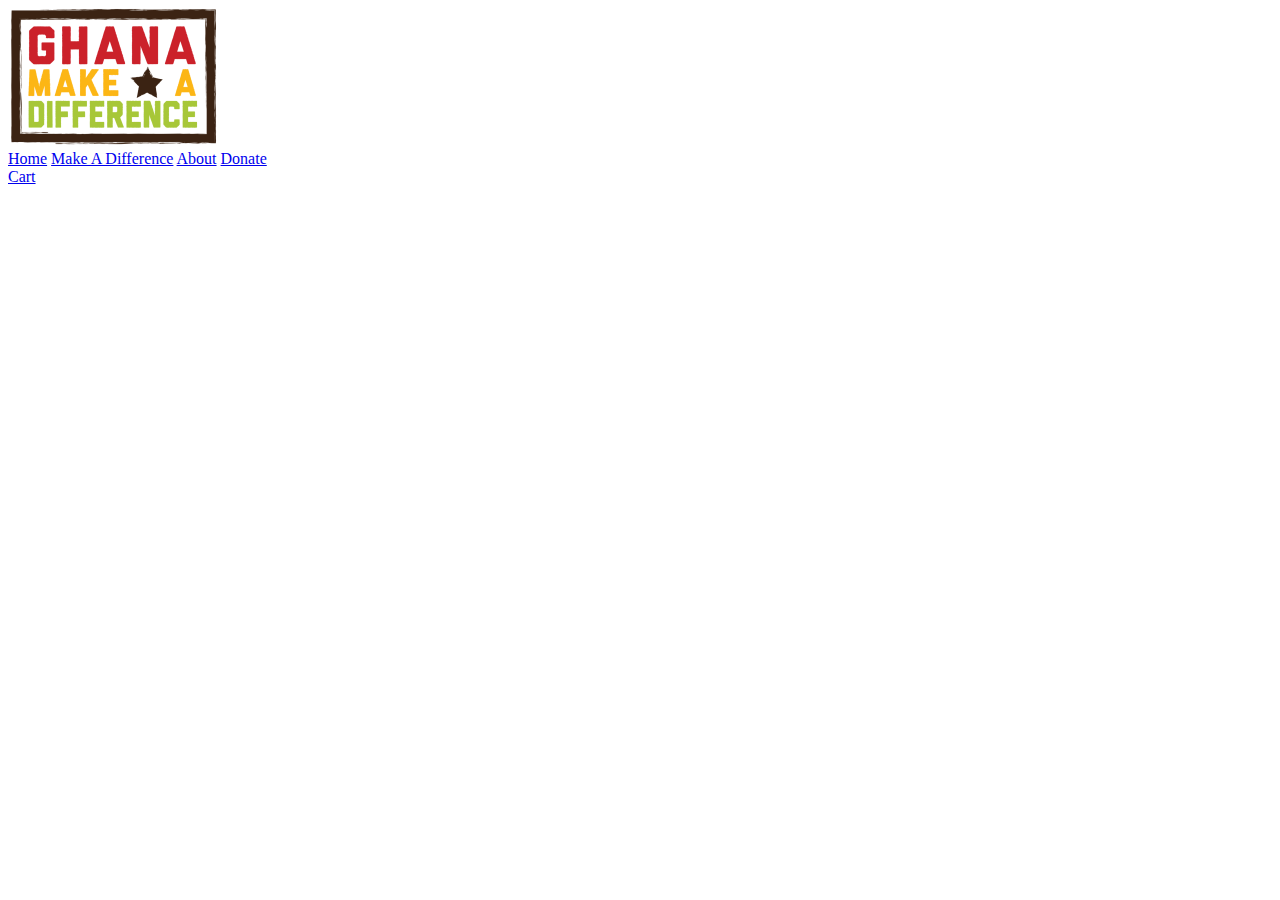
==== index.html @ 15b639a3 "nav bar" ====
<!DOCTYPE html>
<html lang="en">

<head>
    <meta charset="UTF-8">
    <meta name="viewport" content="width=device-width, initial-scale=1.0">
    <meta http-equiv="X-UA-Compatible" content="ie=edge">
    <link rel="stylesheet" href="css/index.css">
    <script src="js/index.js"></script>
    <title>Ghana Make a Difference</title>
</head>

<body>
    <header>

        <div class="logo">
            <img href='/' src="img/GhanaLogo.png" alt="Ghana Make A Difference Logo">
        </div>
        <nav>
            <a href="#">Home</a>
            <a href="#">Make A Difference</a>
            <a href="#">About</a>
            <a href="#">Donate</a>
        </nav>
        <div class="cart-btn">
            <a href="#">Cart</a>
        </div>

    </header>
    <div class="body">
        <section class="hero">


        </section>
        <section class="info">


        </section>
        <section class="slider">


        </section>
    </div>
    <footer>

    </footer>

</body>

</html>
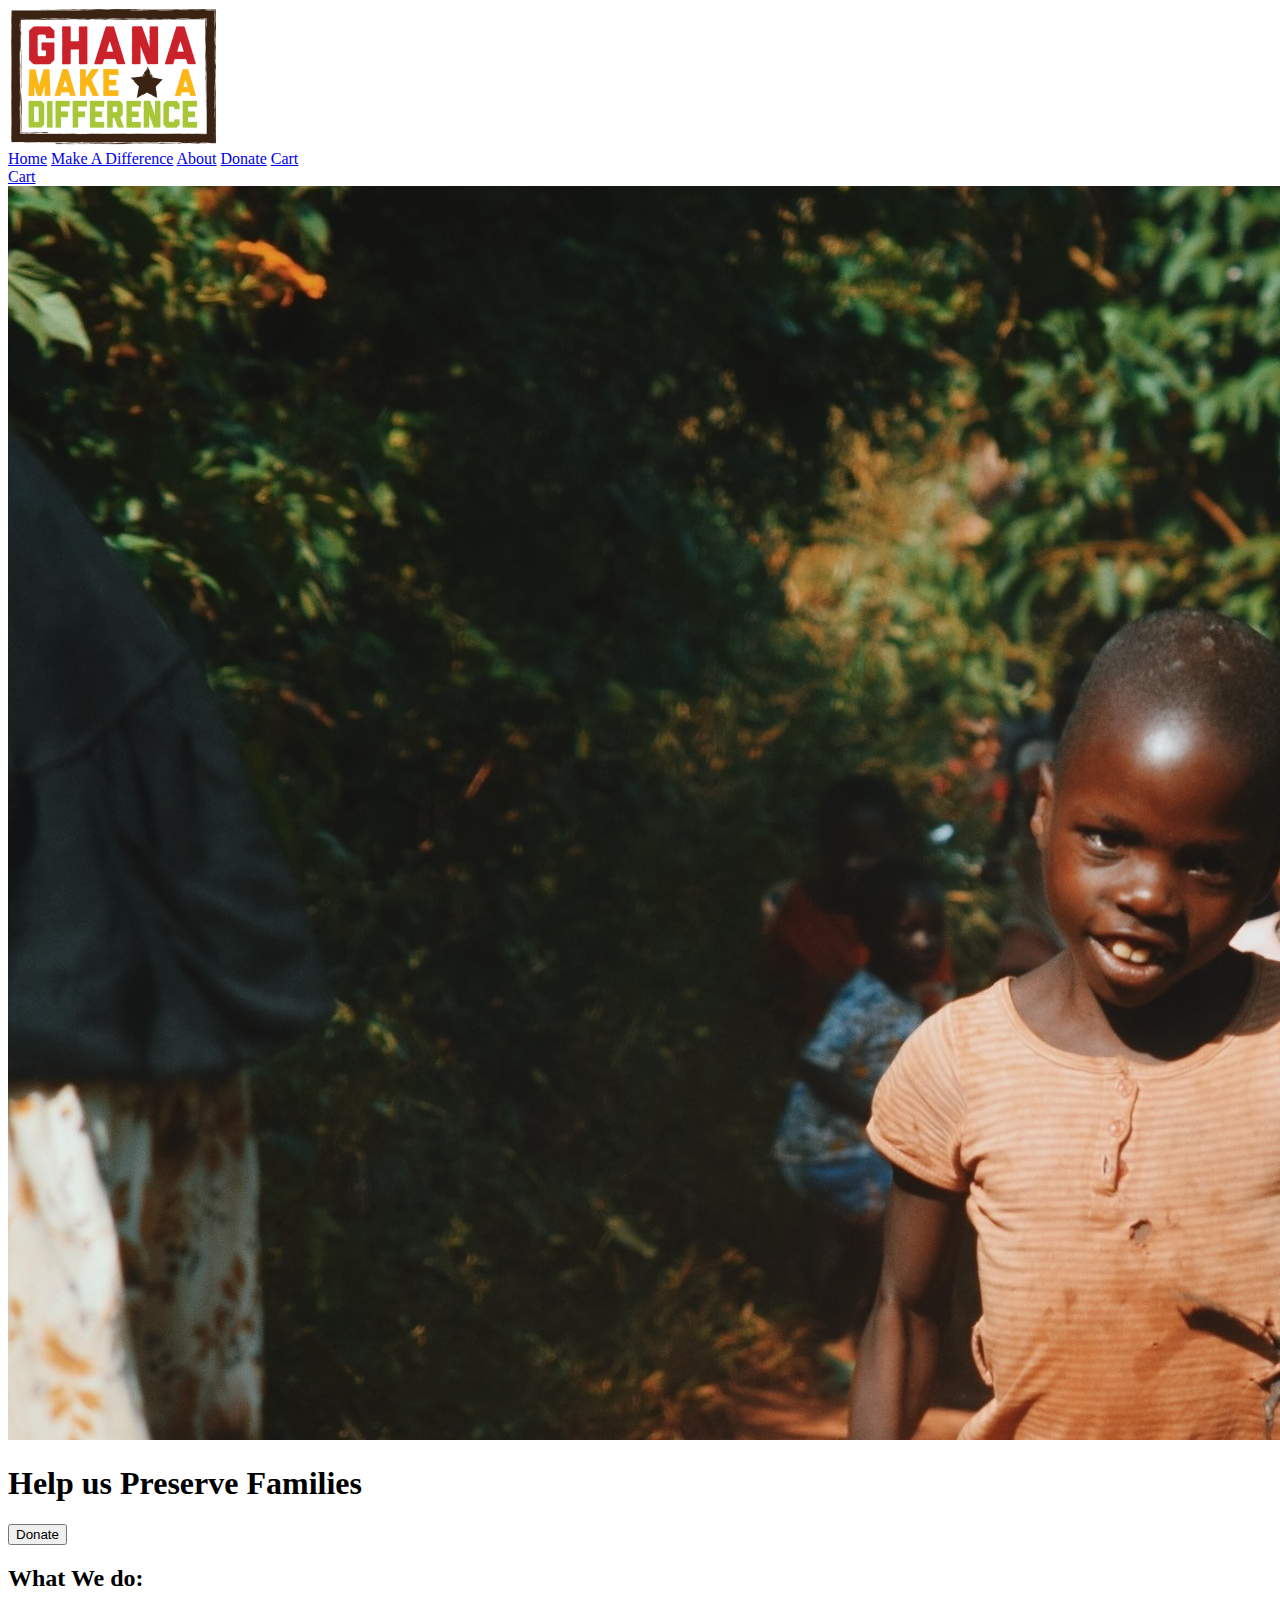
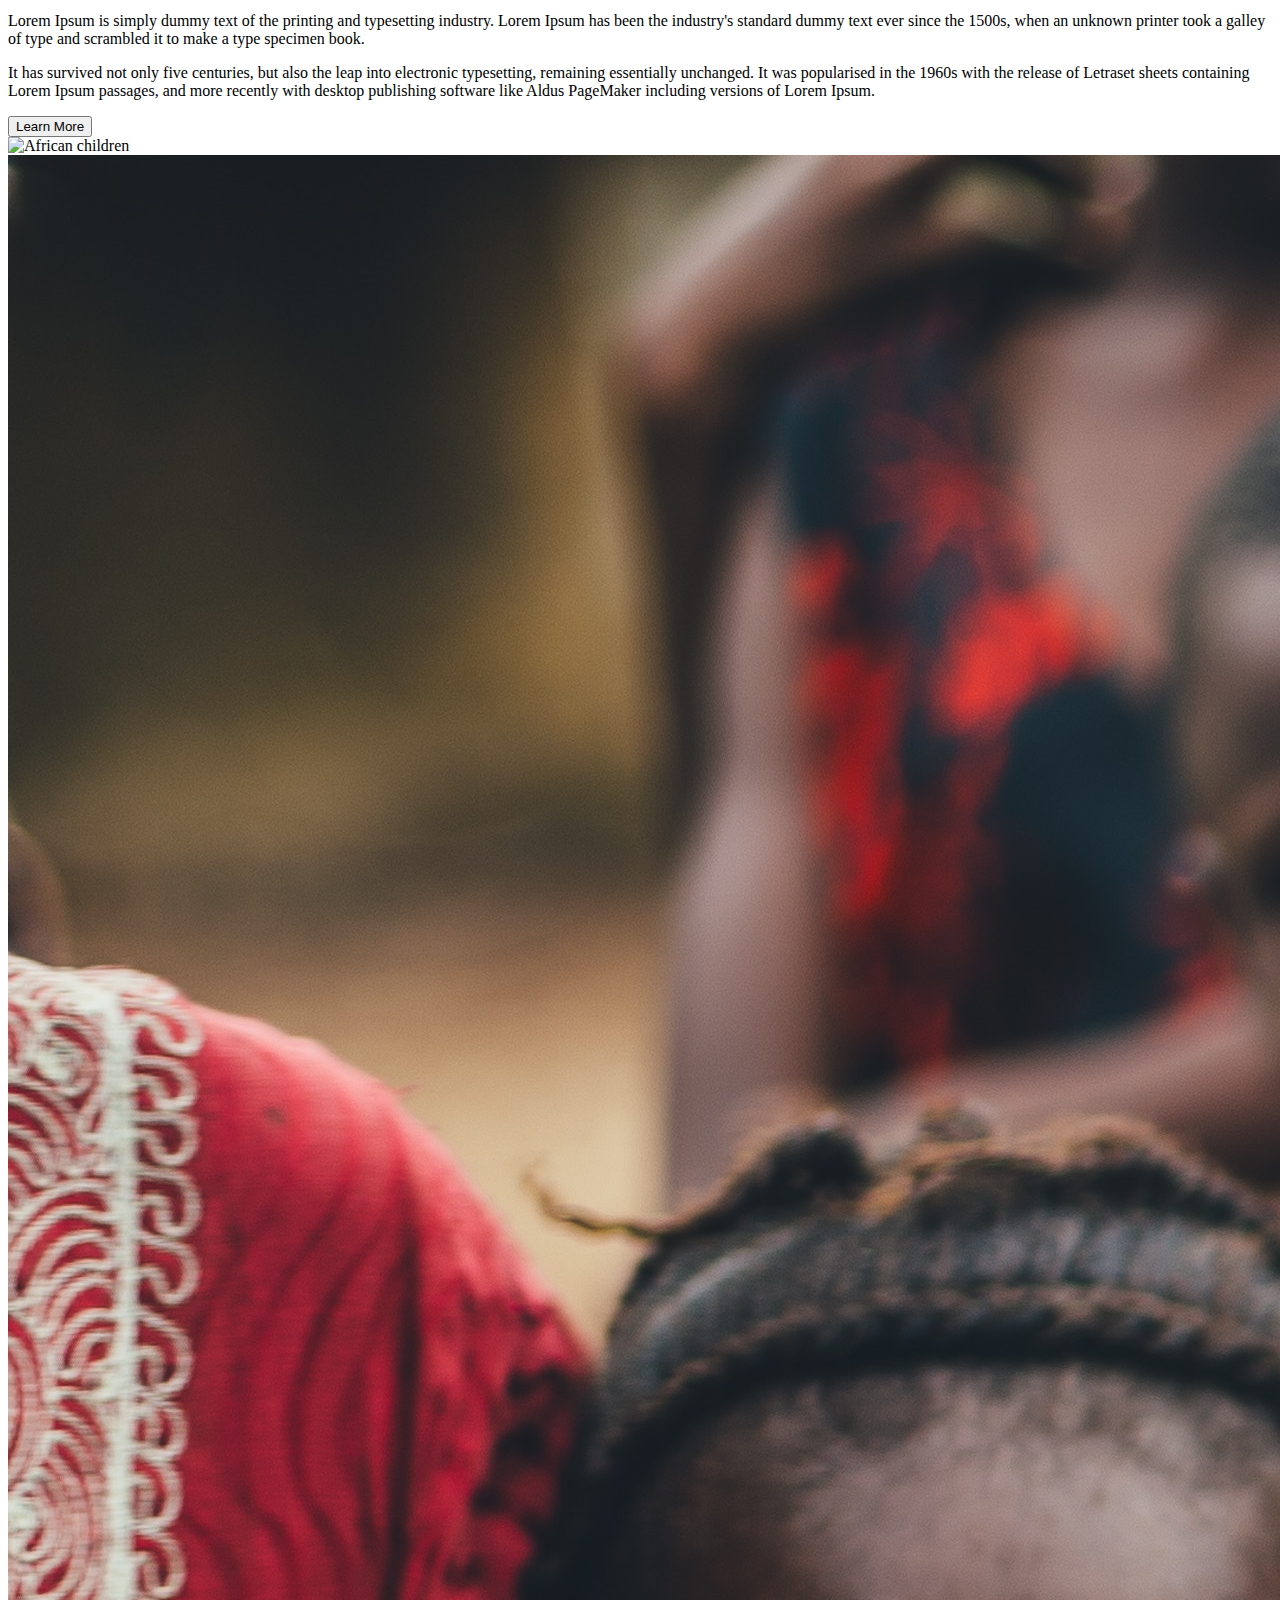
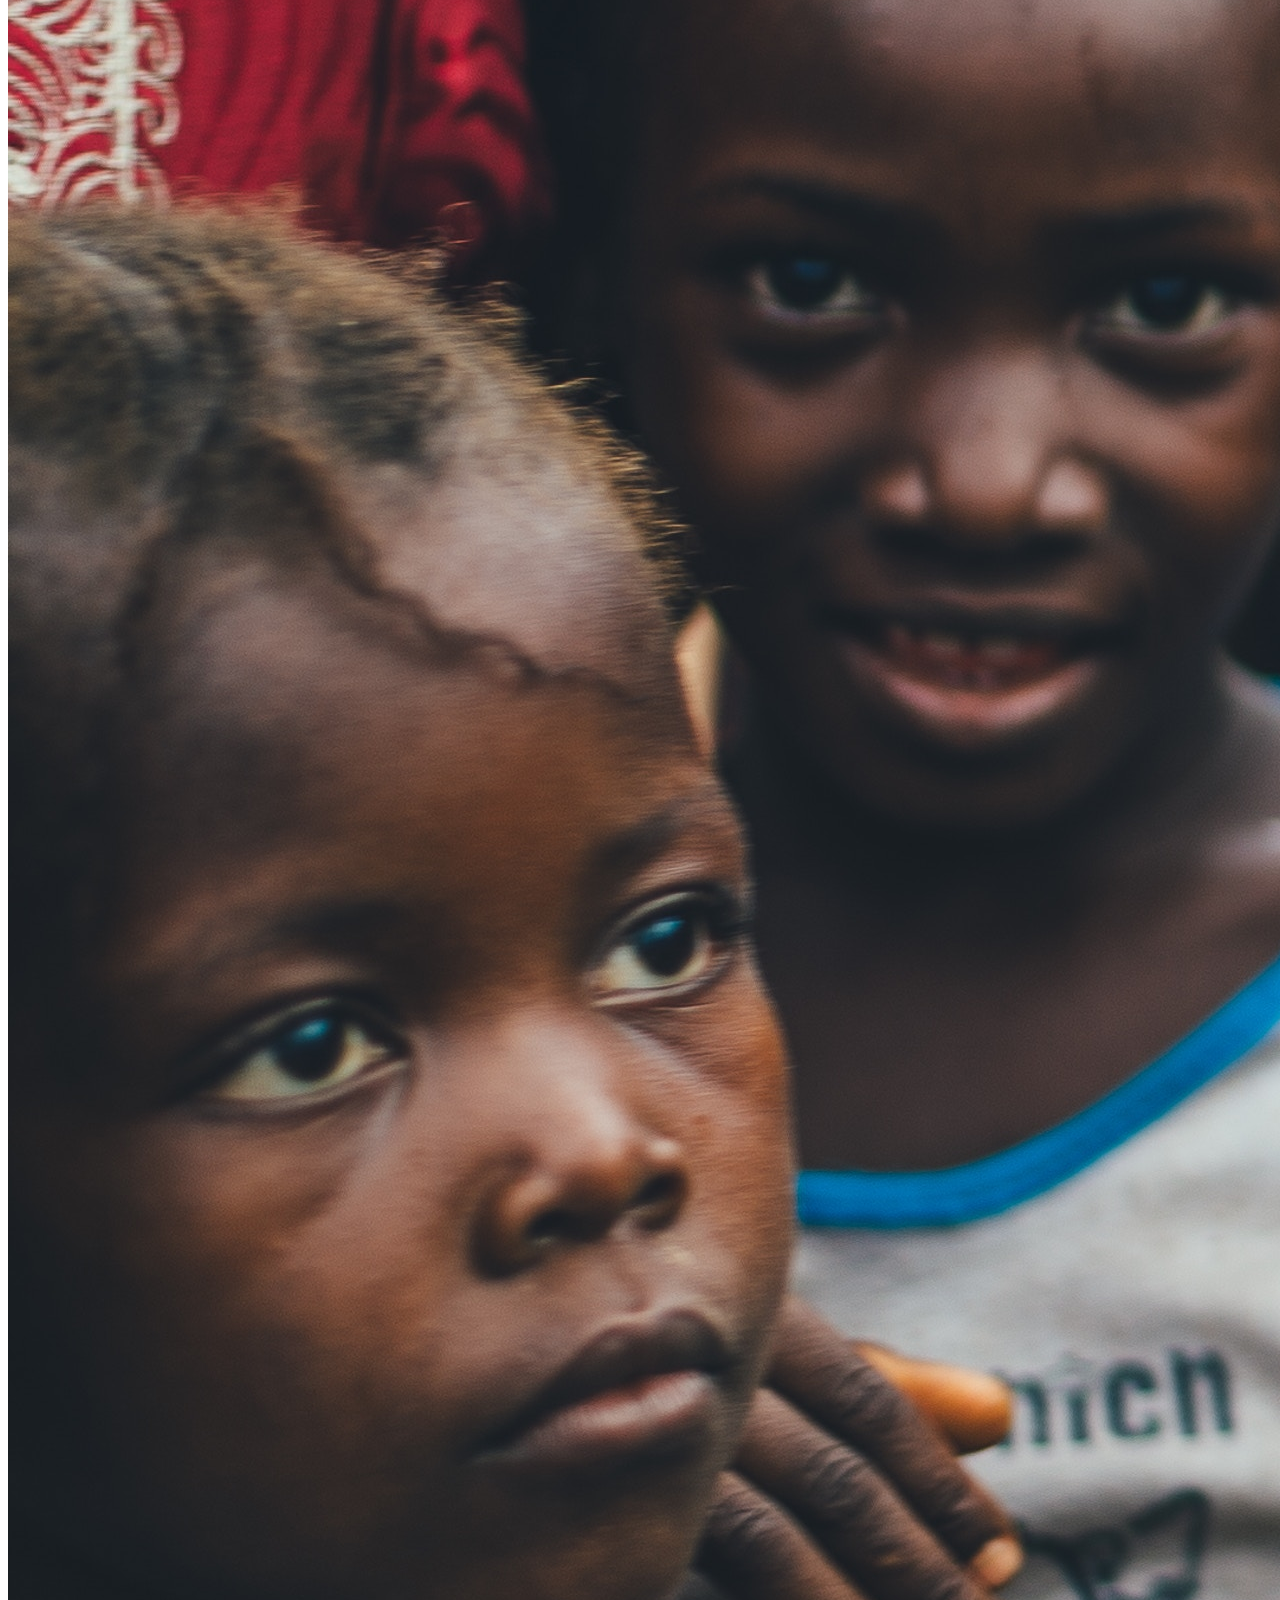
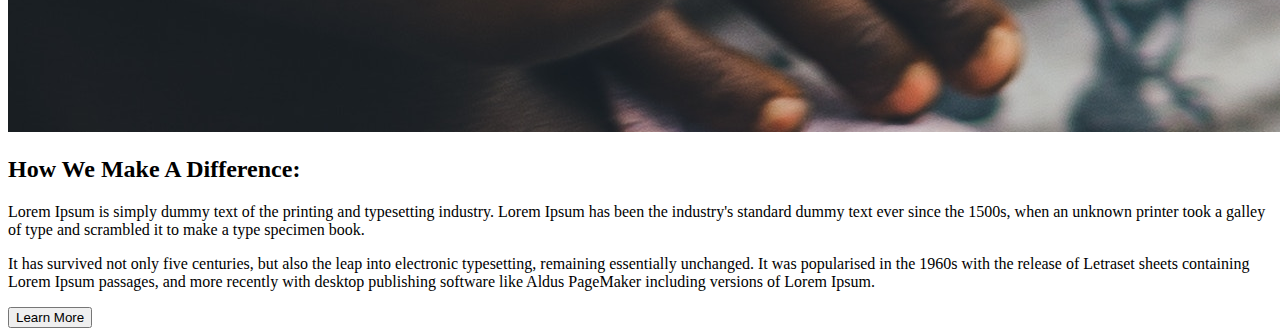
==== commit c050bf7d: "mobile" ====
--- a/index.html
+++ b/index.html
@@ -21,6 +21,7 @@
             <a href="#">Make A Difference</a>
             <a href="#">About</a>
             <a href="#">Donate</a>
+            <a class='mobile-cart' href="#">Cart</a>
         </nav>
         <div class="cart-btn">
             <a href="#">Cart</a>
@@ -29,13 +30,68 @@
     </header>
     <div class="body">
         <section class="hero">
-
+            <img src="/img/hero-img.jpg" alt="children running on a dirt road">
+            <h1>Help us Preserve Families</h1>
+            <button>Donate</button>
 
         </section>
         <section class="info">
 
+            <div class="info-text">
+                <h2>What We do:</h2>
+                <p>
+                    Lorem Ipsum is simply dummy text of the printing and typesetting industry. Lorem Ipsum has been the
+                    industry's standard dummy text ever since the 1500s, when an unknown printer took a galley of type
+                    and scrambled it to make a type specimen book.
+                </p>
+                <p>
+                    It has survived not only five centuries, but also the
+                    leap into electronic typesetting, remaining essentially unchanged. It was popularised in the 1960s
+                    with the release of Letraset sheets containing Lorem Ipsum passages, and more recently with desktop
+                    publishing software like Aldus PageMaker including versions of Lorem Ipsum.
+                </p>
+                <button>Learn More</button>
+
+            </div>
+
+            <div class="info-img">
+                <img src="/img/info-right.jpg" alt="African children">
+
+            </div>
+
 
         </section>
+
+
+        <section class="info yellow">
+
+            <div class="info-img">
+                <img src="/img/info-left.jpg" alt="African children">
+
+            </div>
+
+            <div class="info-text">
+                <h2>How We Make A Difference:</h2>
+                <p>
+                    Lorem Ipsum is simply dummy text of the printing and typesetting industry. Lorem Ipsum has been the
+                    industry's standard dummy text ever since the 1500s, when an unknown printer took a galley of type
+                    and scrambled it to make a type specimen book.
+                </p>
+                <p>
+                    It has survived not only five centuries, but also the
+                    leap into electronic typesetting, remaining essentially unchanged. It was popularised in the 1960s
+                    with the release of Letraset sheets containing Lorem Ipsum passages, and more recently with desktop
+                    publishing software like Aldus PageMaker including versions of Lorem Ipsum.
+                </p>
+                <button>Learn More</button>
+
+            </div>
+
+
+
+
+        </section>
+
         <section class="slider">
 
 
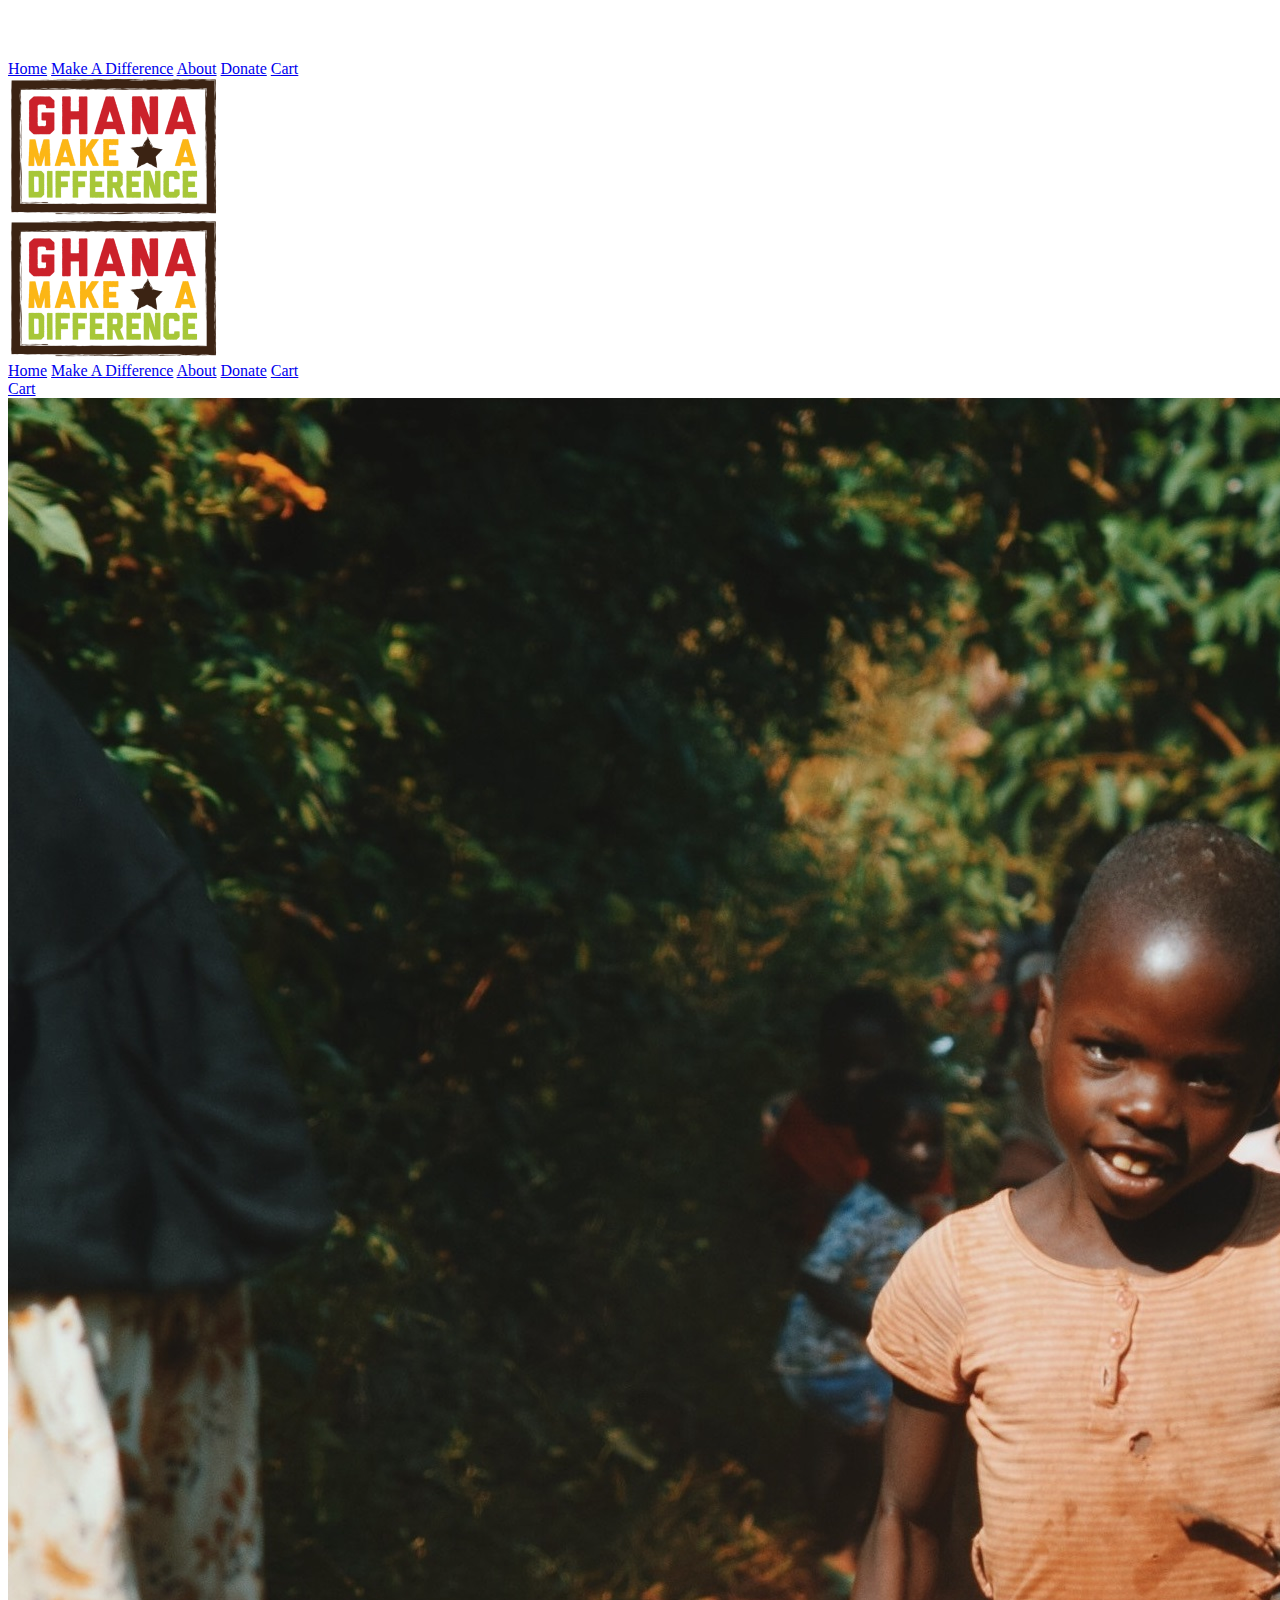
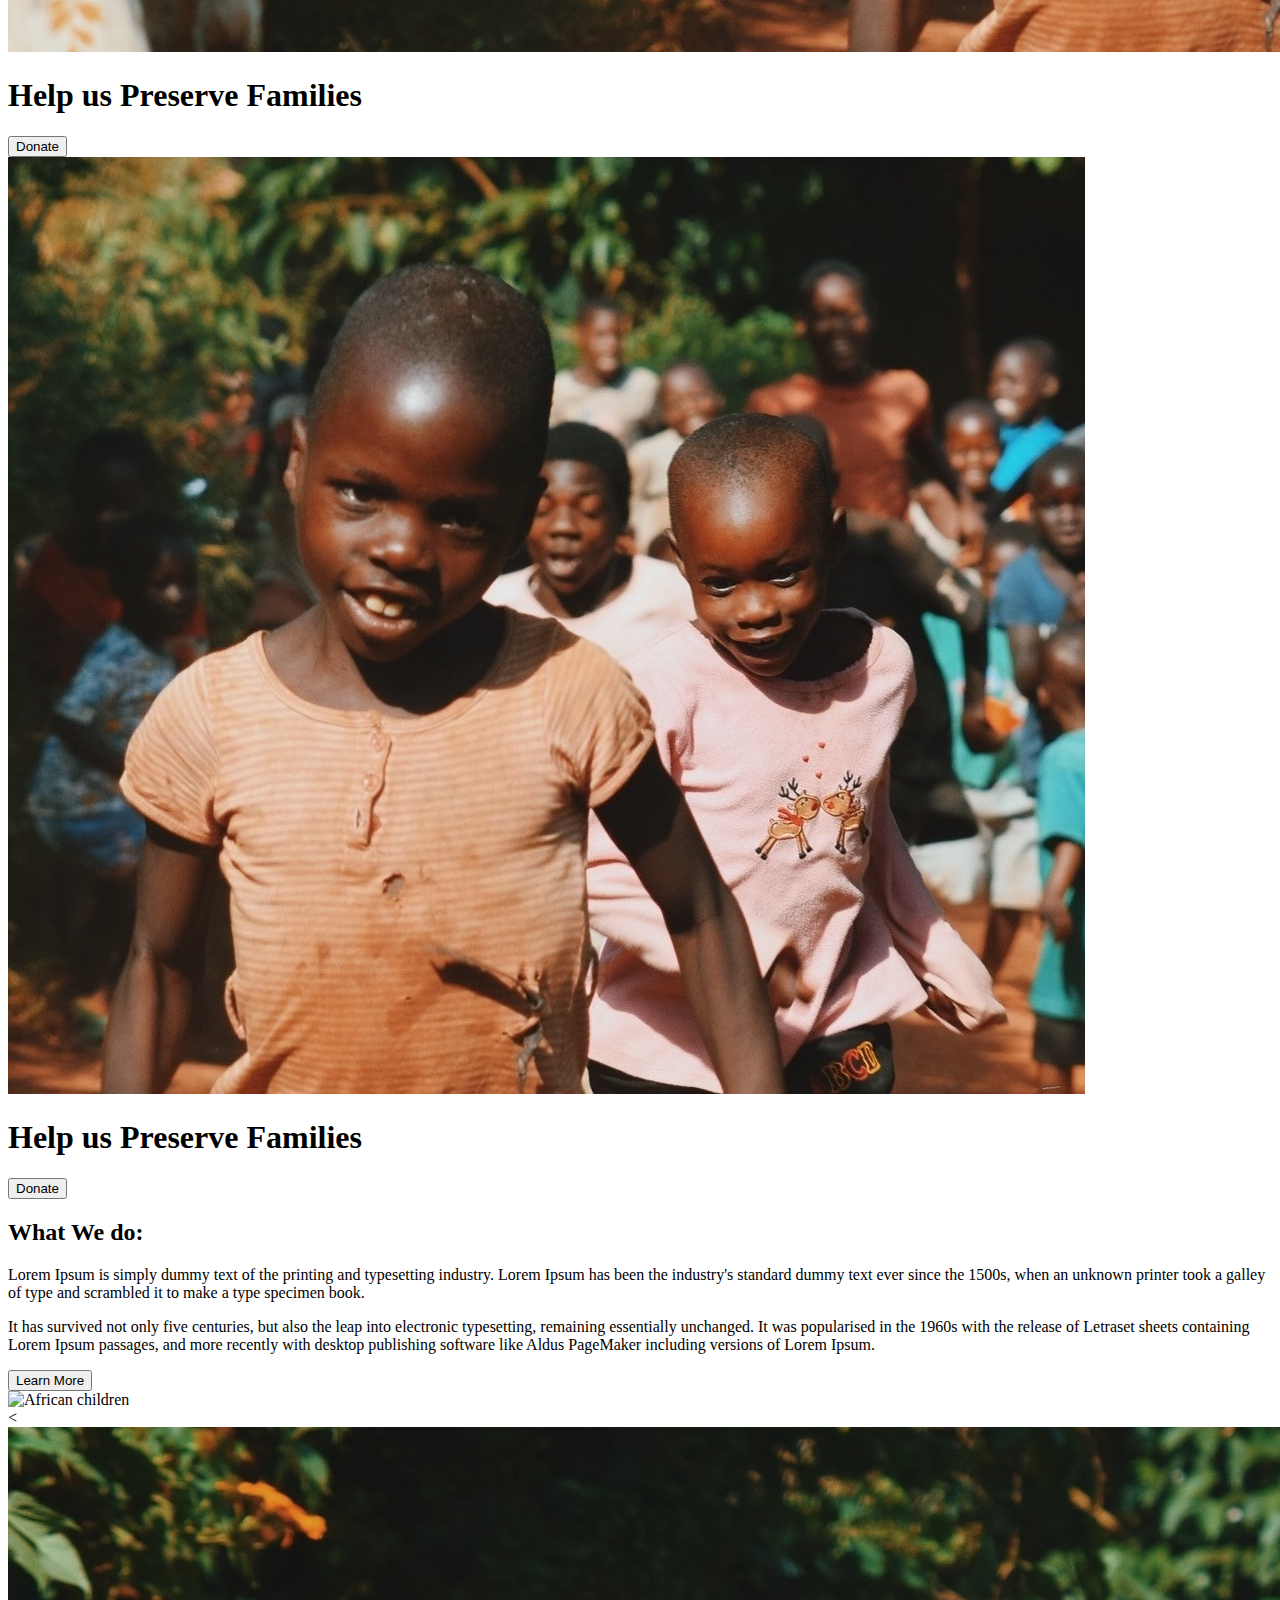
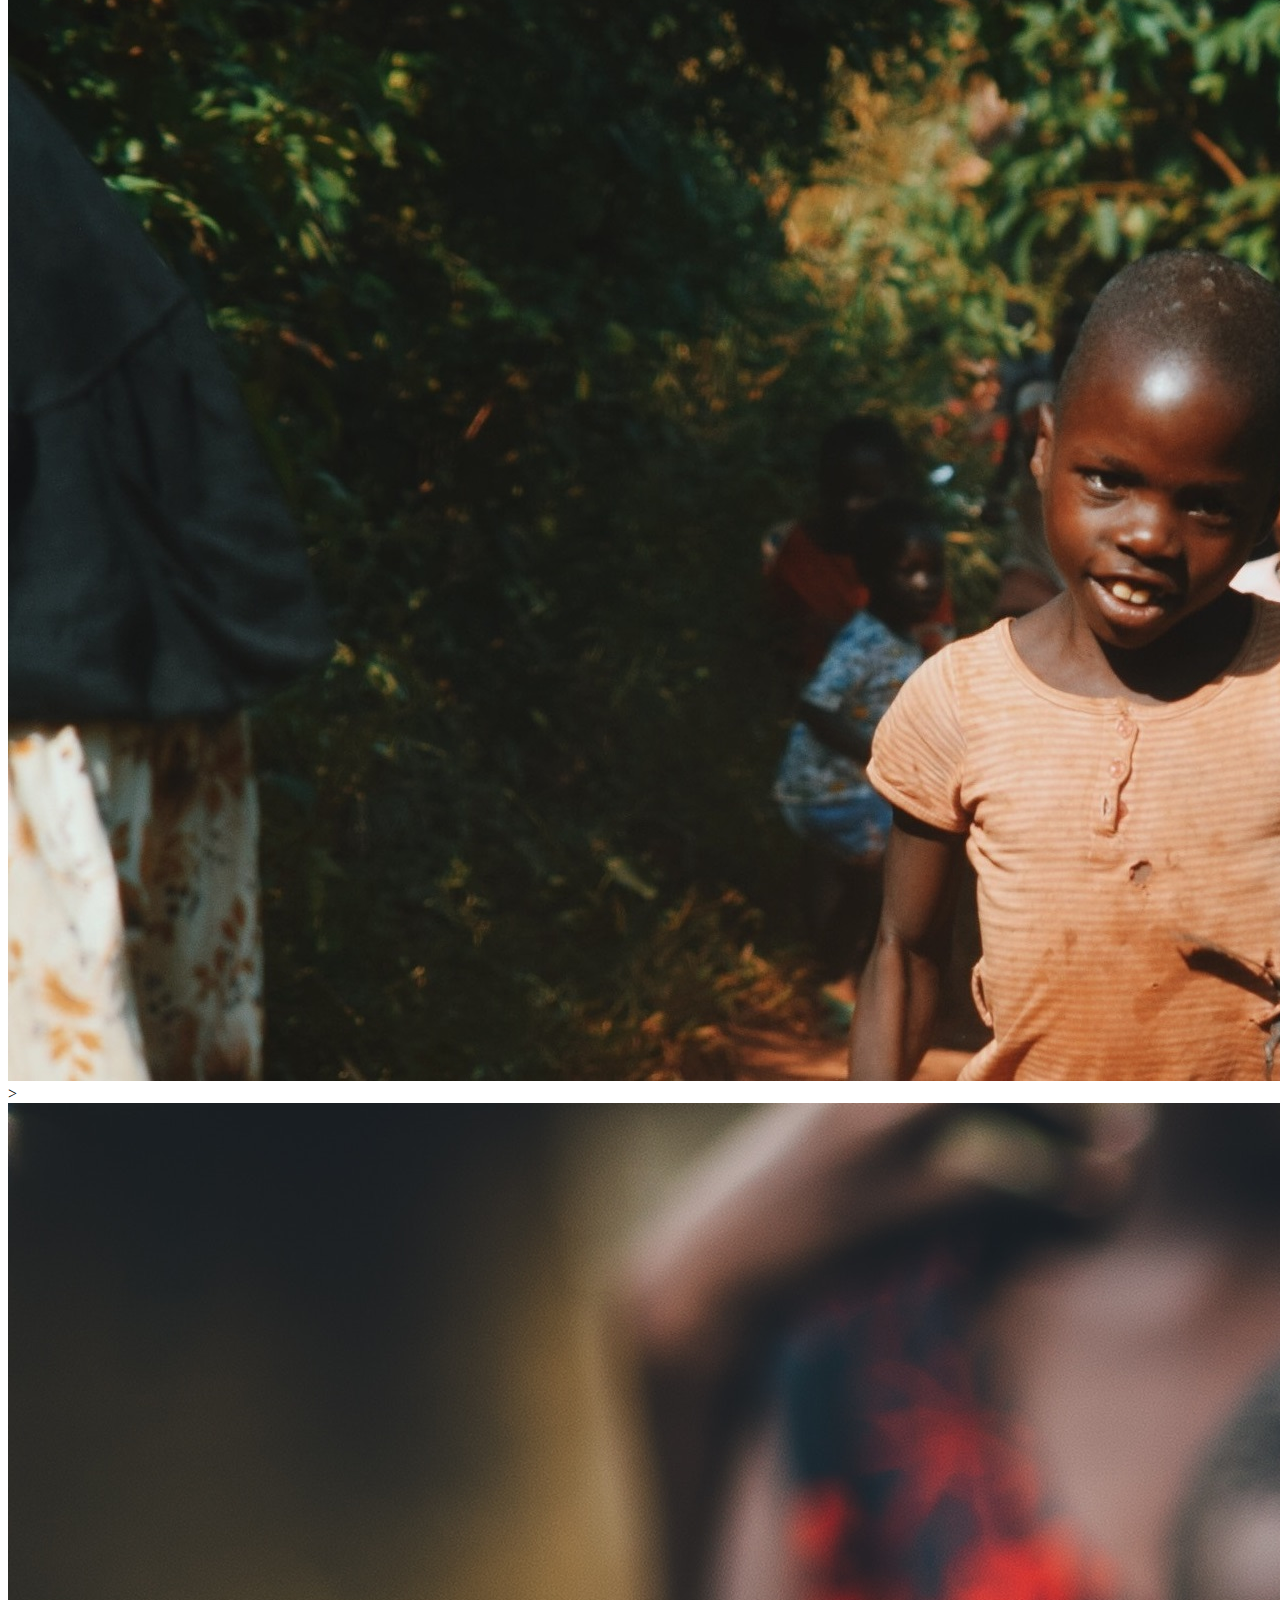
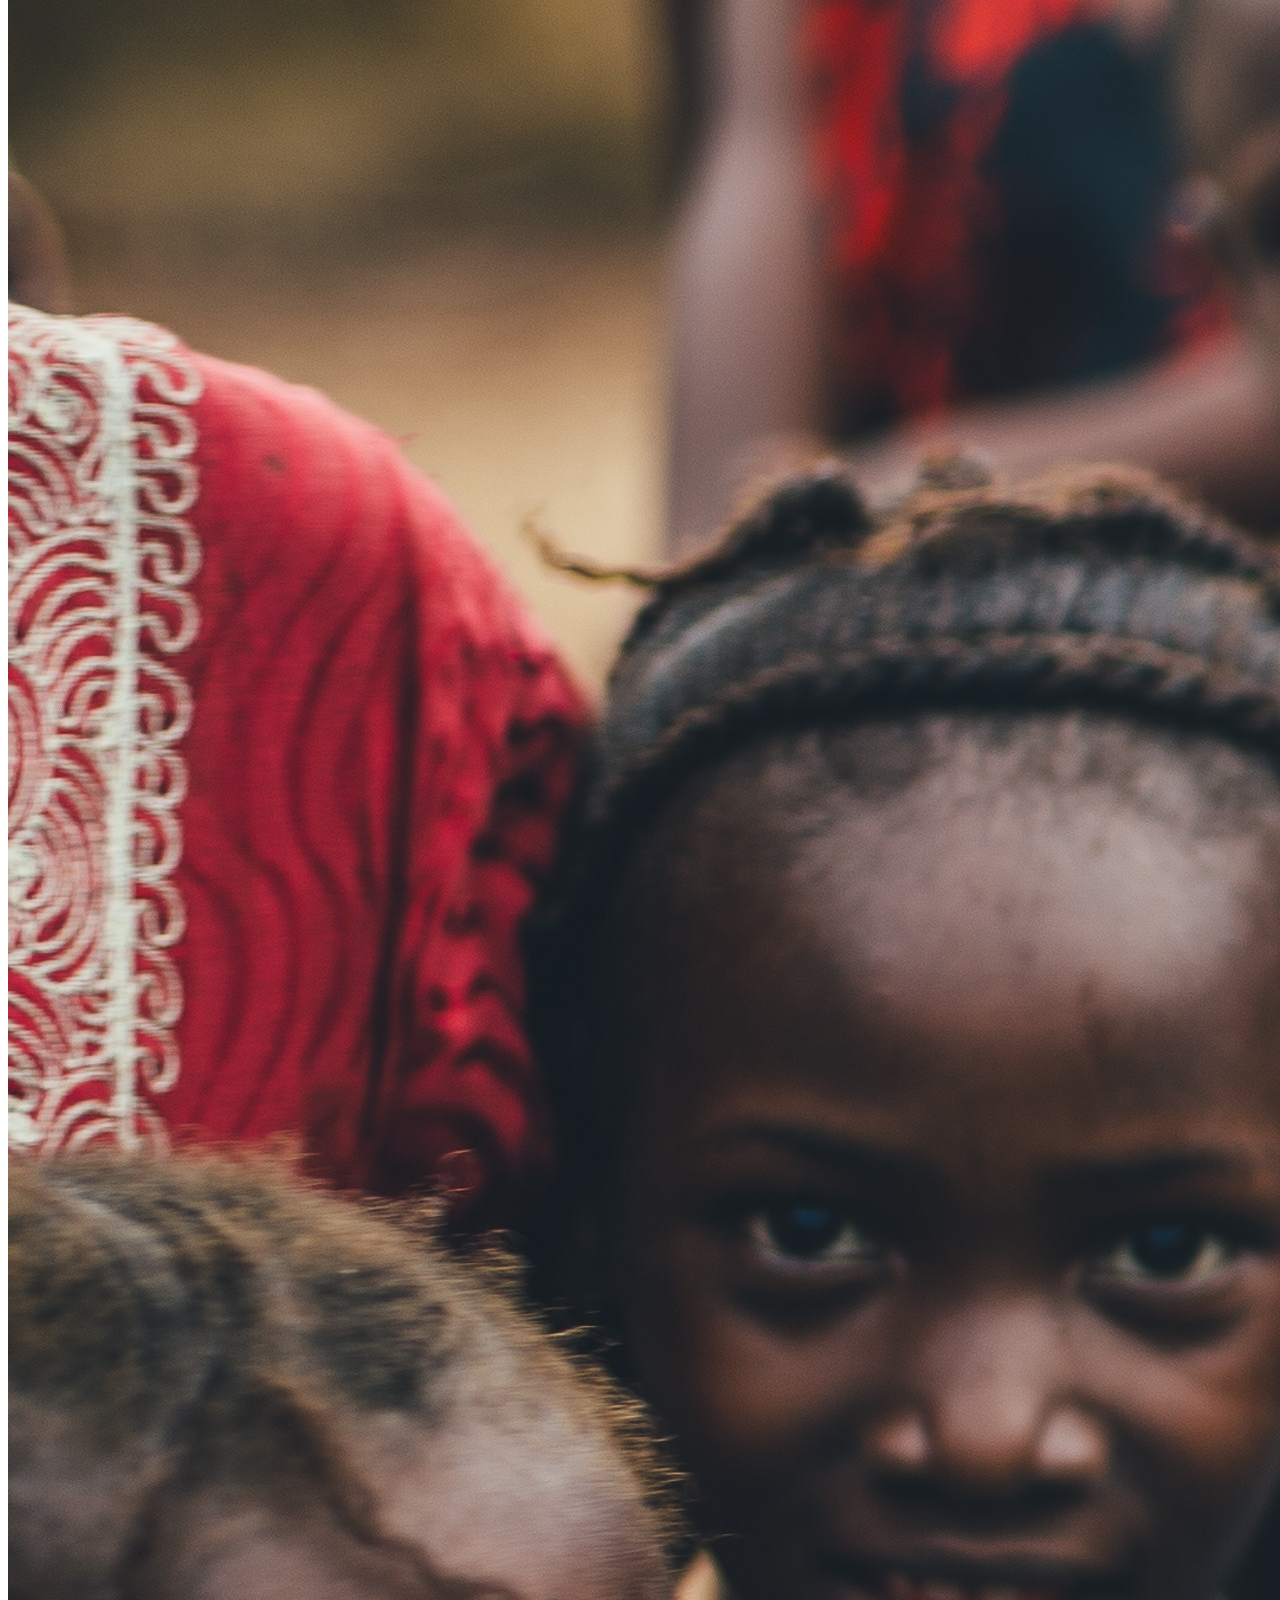
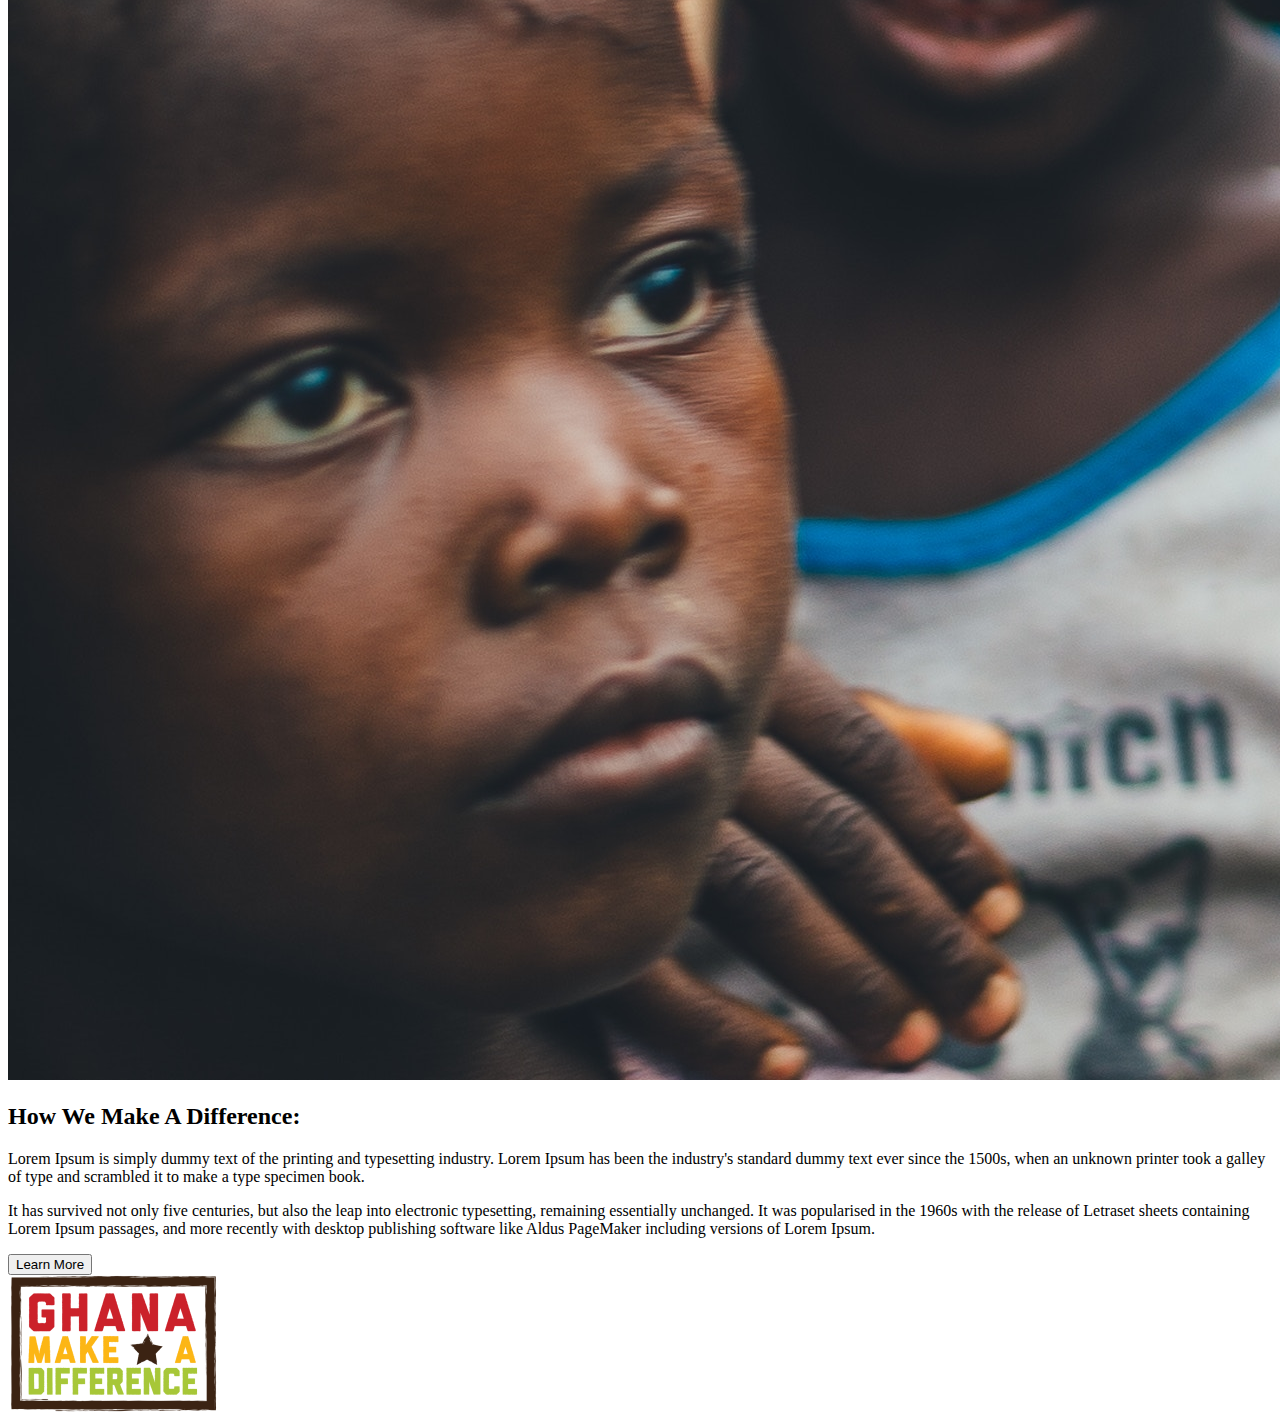
==== commit 18de5814: "mobile menu animation" ====
--- a/index.html
+++ b/index.html
@@ -6,31 +6,55 @@
     <meta name="viewport" content="width=device-width, initial-scale=1.0">
     <meta http-equiv="X-UA-Compatible" content="ie=edge">
     <link rel="stylesheet" href="css/index.css">
-    <script src="js/index.js"></script>
+    <script src="./JS/index.js" async></script>
     <title>Ghana Make a Difference</title>
 </head>
 
 <body>
     <header>
 
-        <div class="logo">
-            <img href='/' src="img/GhanaLogo.png" alt="Ghana Make A Difference Logo">
+        <div class="mobile-header">
+            <img class="menu-button" src="/img/menu.png" />
+            <div class="mobile-nav">
+                <a href="#">Home</a>
+                <a href="#">Make A Difference</a>
+                <a href="#">About</a>
+                <a href="#">Donate</a>
+                <a href="#">Cart</a>
+            </div>
+
+            <div class="logo">
+                <img href='/' src="img/GhanaLogo.png" alt="Ghana Make A Difference Logo">
+            </div>
+
         </div>
-        <nav>
-            <a href="#">Home</a>
-            <a href="#">Make A Difference</a>
-            <a href="#">About</a>
-            <a href="#">Donate</a>
-            <a class='mobile-cart' href="#">Cart</a>
-        </nav>
-        <div class="cart-btn">
-            <a href="#">Cart</a>
+
+        <div class="desktop-header">
+            <div class="logo">
+                <img href='/' src="img/GhanaLogo.png" alt="Ghana Make A Difference Logo">
+            </div>
+            <nav>
+                <a href="#">Home</a>
+                <a href="#">Make A Difference</a>
+                <a href="#">About</a>
+                <a href="#">Donate</a>
+                <a class='mobile-cart' href="#">Cart</a>
+            </nav>
+            <div class="cart-btn">
+                <a href="#">Cart</a>
+            </div>
         </div>
 
     </header>
     <div class="body">
         <section class="hero">
             <img src="/img/hero-img.jpg" alt="children running on a dirt road">
+            <h1>Help us Preserve Families</h1>
+            <button>Donate</button>
+
+        </section>
+        <section class="mobile-hero">
+            <img src="/img/hero-img-mobile.jpg" alt="children running on a dirt road">
             <h1>Help us Preserve Families</h1>
             <button>Donate</button>
 
@@ -61,45 +85,61 @@
 
 
         </section>
-
-
-        <section class="info yellow">
-
-            <div class="info-img">
-                <img src="/img/info-left.jpg" alt="African children">
-
-            </div>
-
-            <div class="info-text">
-                <h2>How We Make A Difference:</h2>
-                <p>
-                    Lorem Ipsum is simply dummy text of the printing and typesetting industry. Lorem Ipsum has been the
-                    industry's standard dummy text ever since the 1500s, when an unknown printer took a galley of type
-                    and scrambled it to make a type specimen book.
-                </p>
-                <p>
-                    It has survived not only five centuries, but also the
-                    leap into electronic typesetting, remaining essentially unchanged. It was popularised in the 1960s
-                    with the release of Letraset sheets containing Lorem Ipsum passages, and more recently with desktop
-                    publishing software like Aldus PageMaker including versions of Lorem Ipsum.
-                </p>
-                <button>Learn More</button>
-
+        <div class="carousel">
+            <div class="left-button">
+                <</div> <img data-tab="1" class='carousel-img' src="/img/hero-img.jpg" />
+                <img data-tab="2" class='carousel-img' src="/img/info-left.jpg" />
+                <img data-tab="3" class='carousel-img' src="/img/info-right.jpg" />
+                <div class="right-button">></div>
             </div>
 
 
+            <section class="info yellow">
+
+                <div class="info-img">
+                    <img src="/img/info-left.jpg" alt="African children">
+
+                </div>
+
+                <div class="info-text">
+                    <h2>How We Make A Difference:</h2>
+                    <p>
+                        Lorem Ipsum is simply dummy text of the printing and typesetting industry. Lorem Ipsum has been
+                        the
+                        industry's standard dummy text ever since the 1500s, when an unknown printer took a galley of
+                        type
+                        and scrambled it to make a type specimen book.
+                    </p>
+                    <p>
+                        It has survived not only five centuries, but also the
+                        leap into electronic typesetting, remaining essentially unchanged. It was popularised in the
+                        1960s
+                        with the release of Letraset sheets containing Lorem Ipsum passages, and more recently with
+                        desktop
+                        publishing software like Aldus PageMaker including versions of Lorem Ipsum.
+                    </p>
+                    <button>Learn More</button>
+
+                </div>
+
+            </section>
 
 
-        </section>
-
-        <section class="slider">
+            <footer>
+                <div class="footer1">
 
 
-        </section>
-    </div>
-    <footer>
+                </div>
+                <div class="footer2">
+                    <img href='/' src="img/GhanaLogo.png" alt="Ghana Make A Difference Logo">
 
-    </footer>
+
+                </div>
+                <div class="footer3">
+
+
+                </div>
+            </footer>
 
 </body>
 
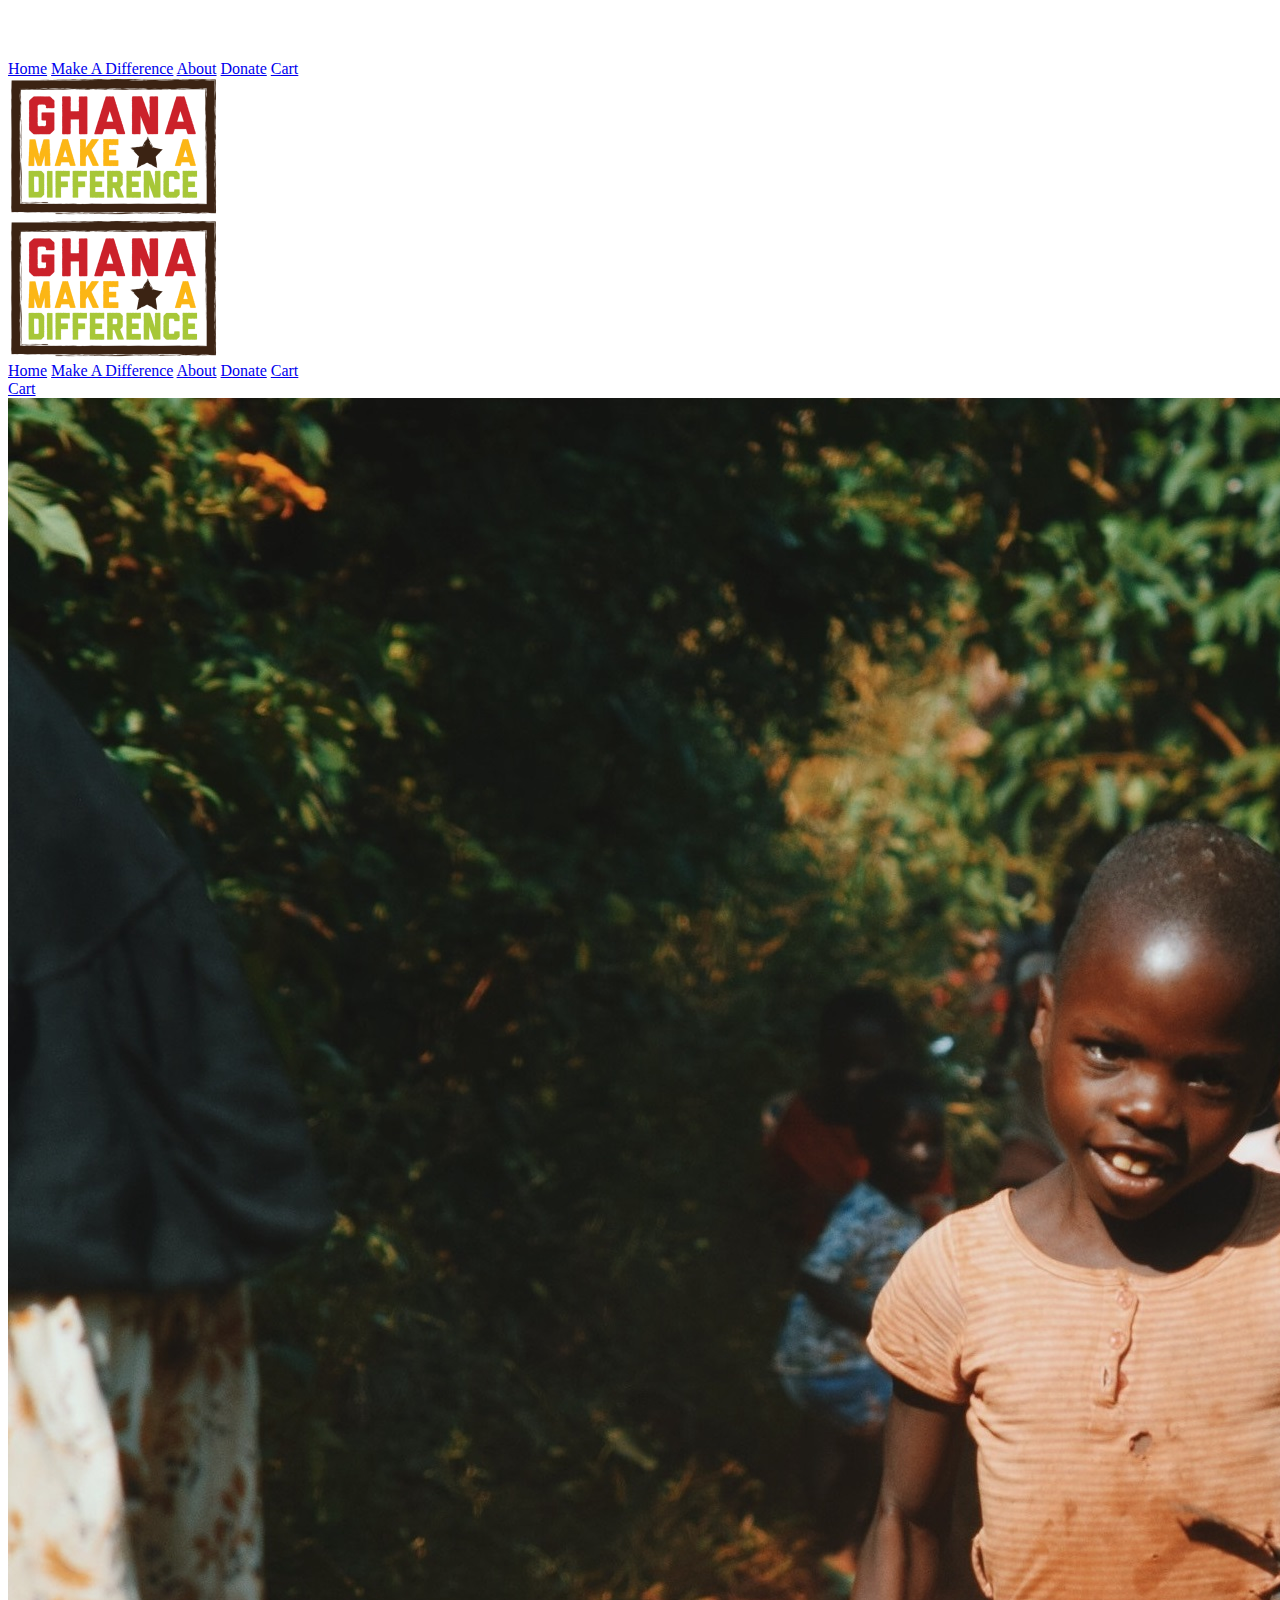
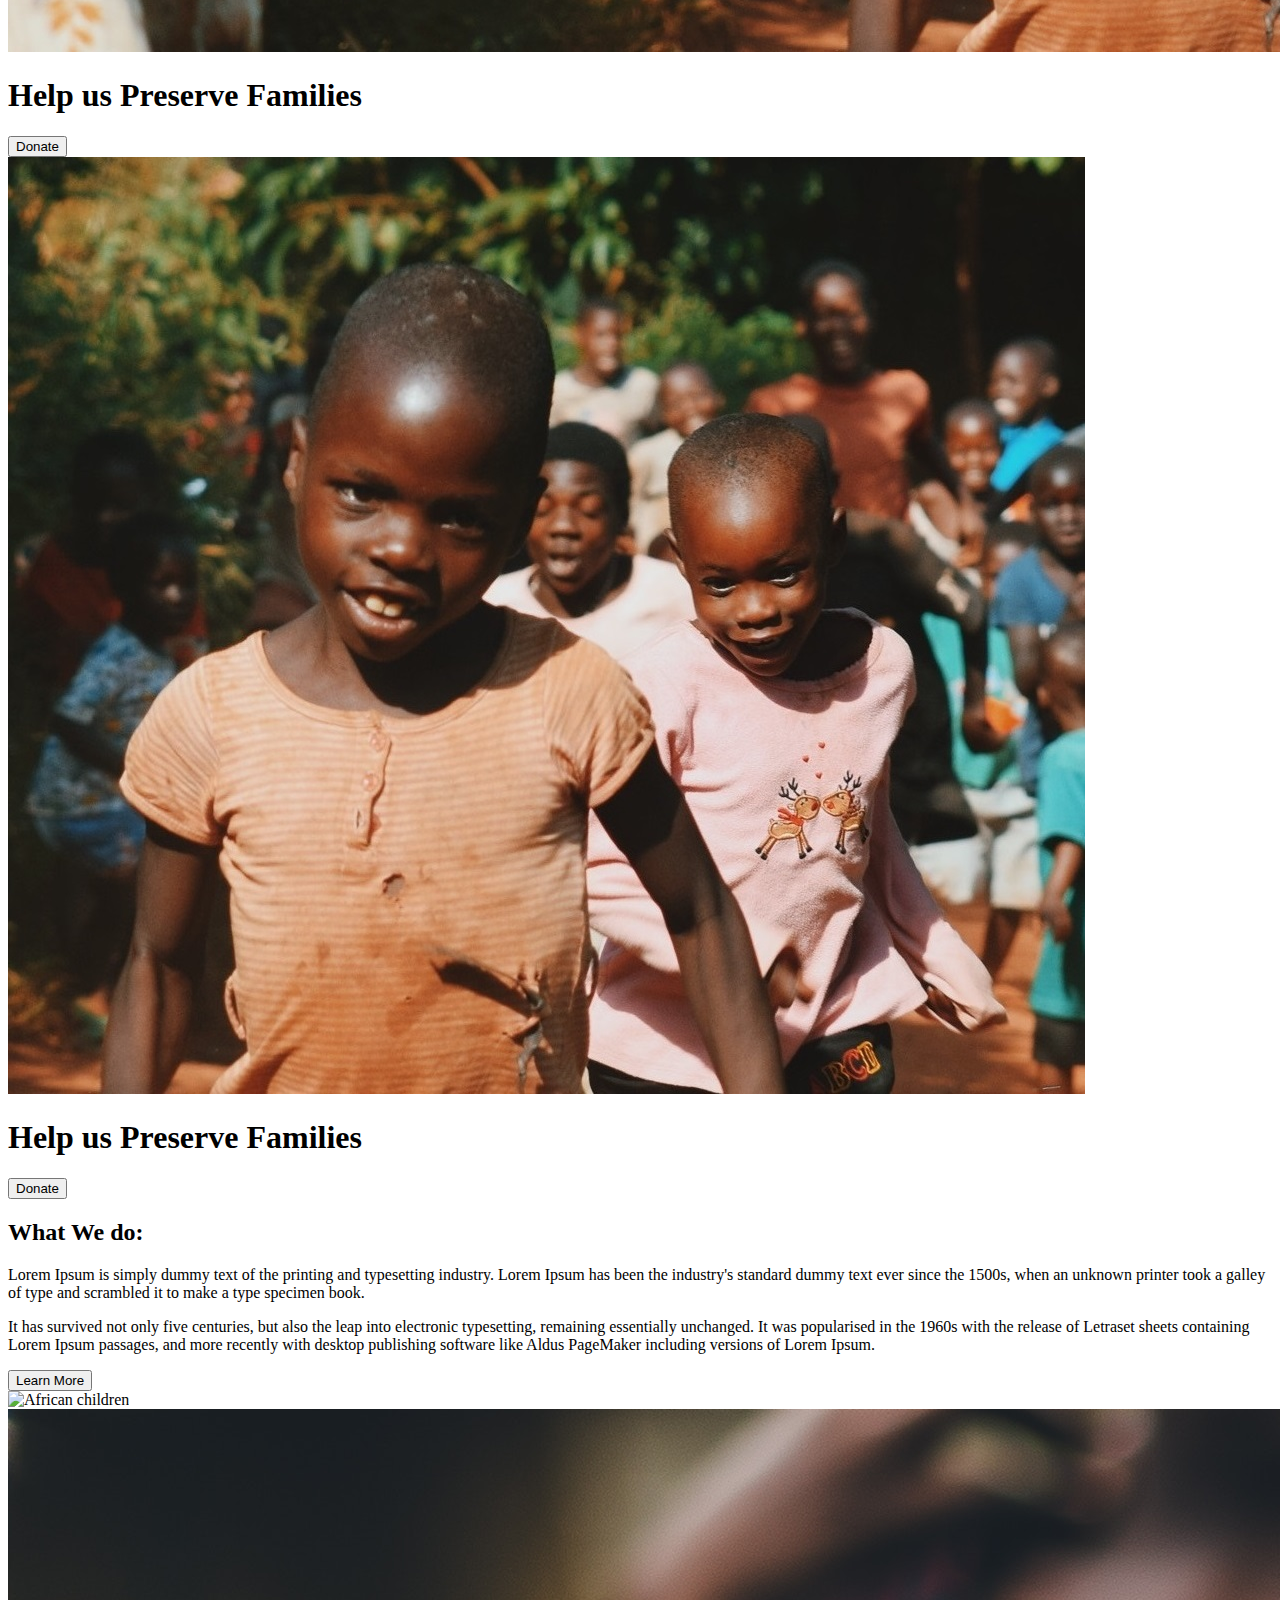
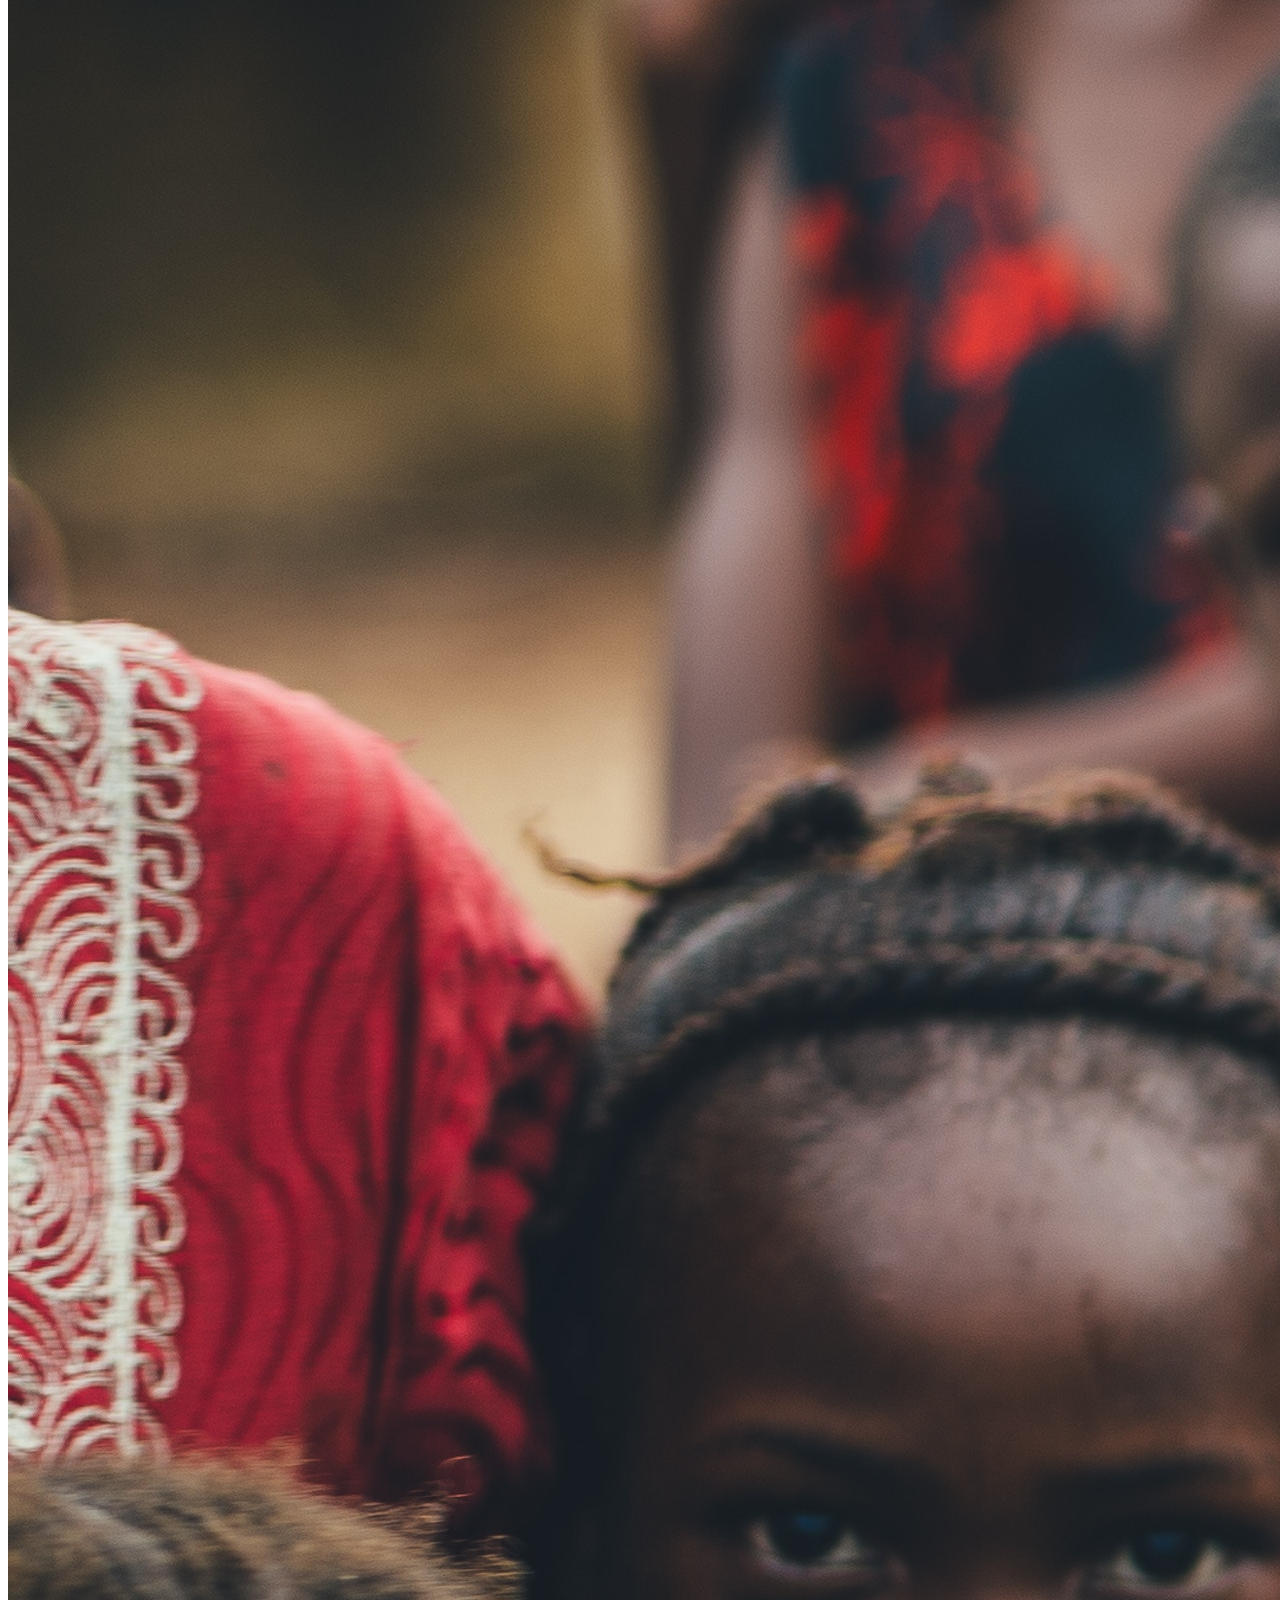
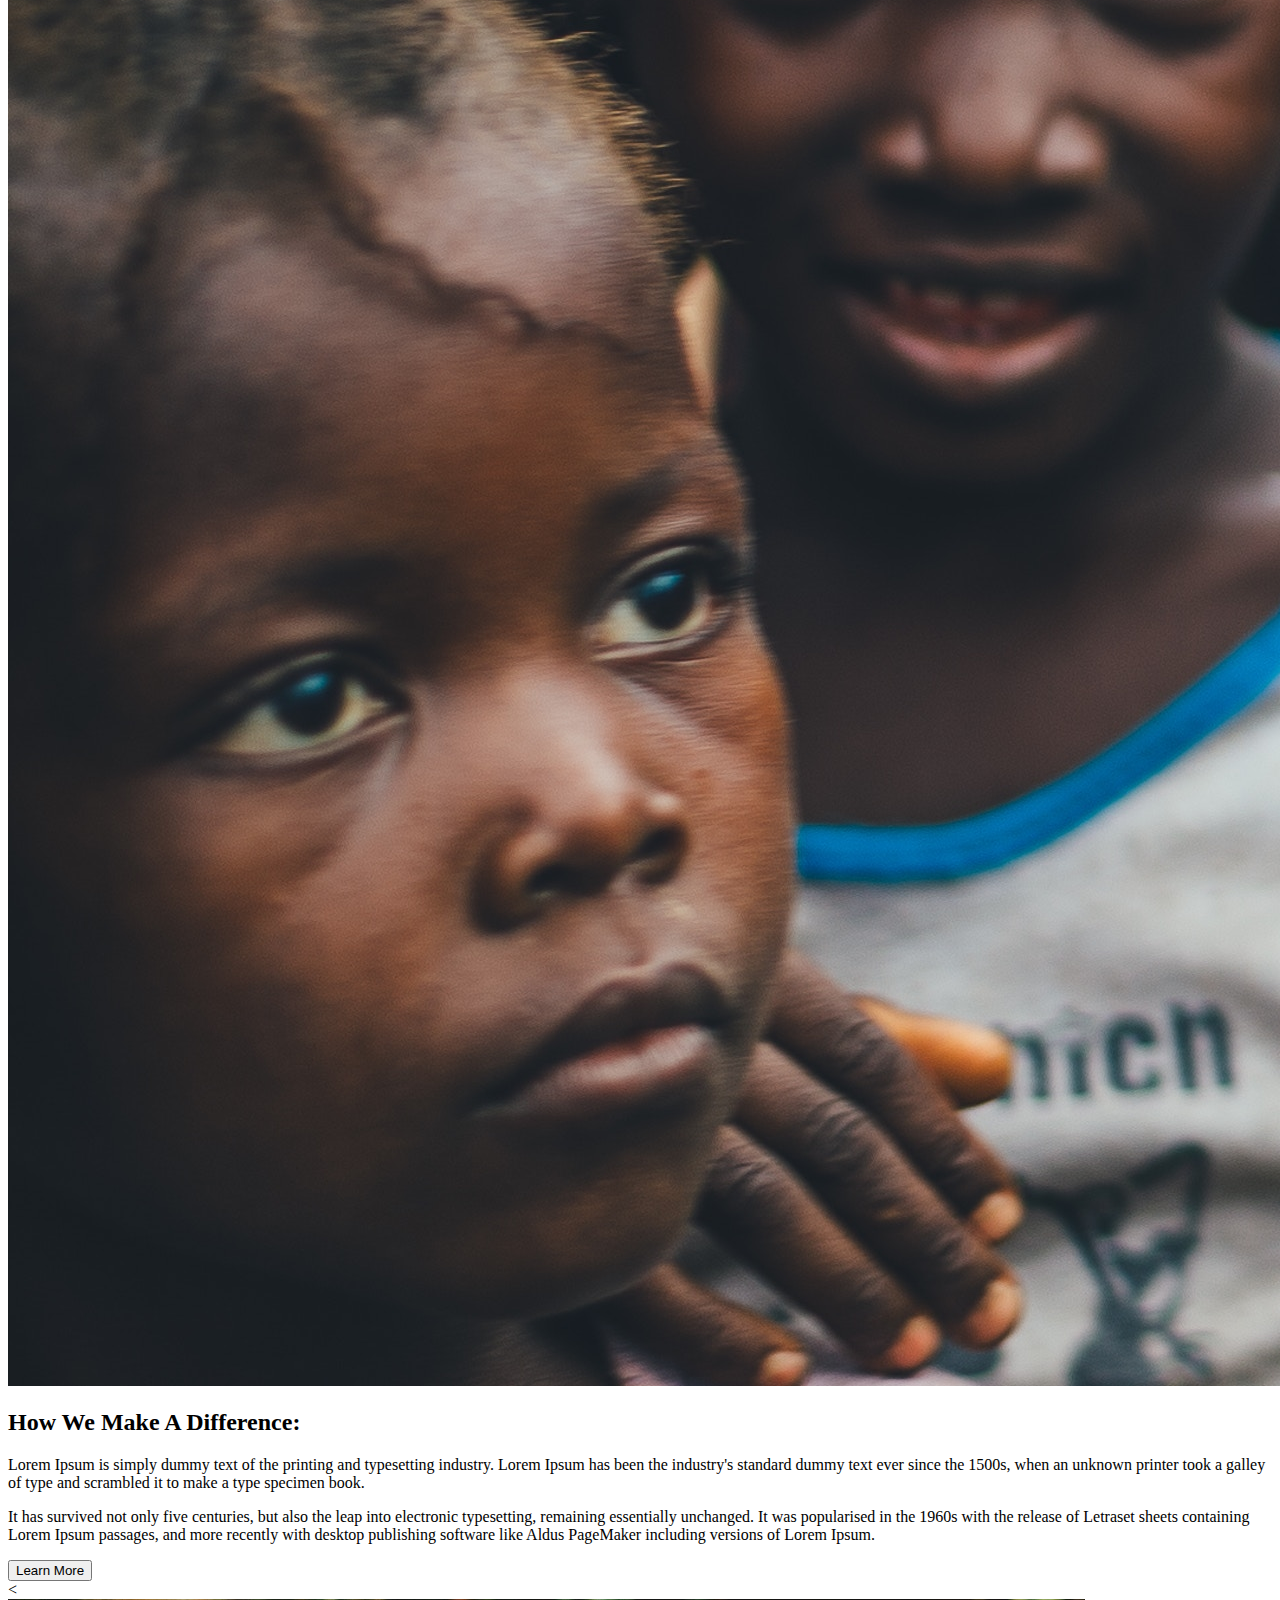
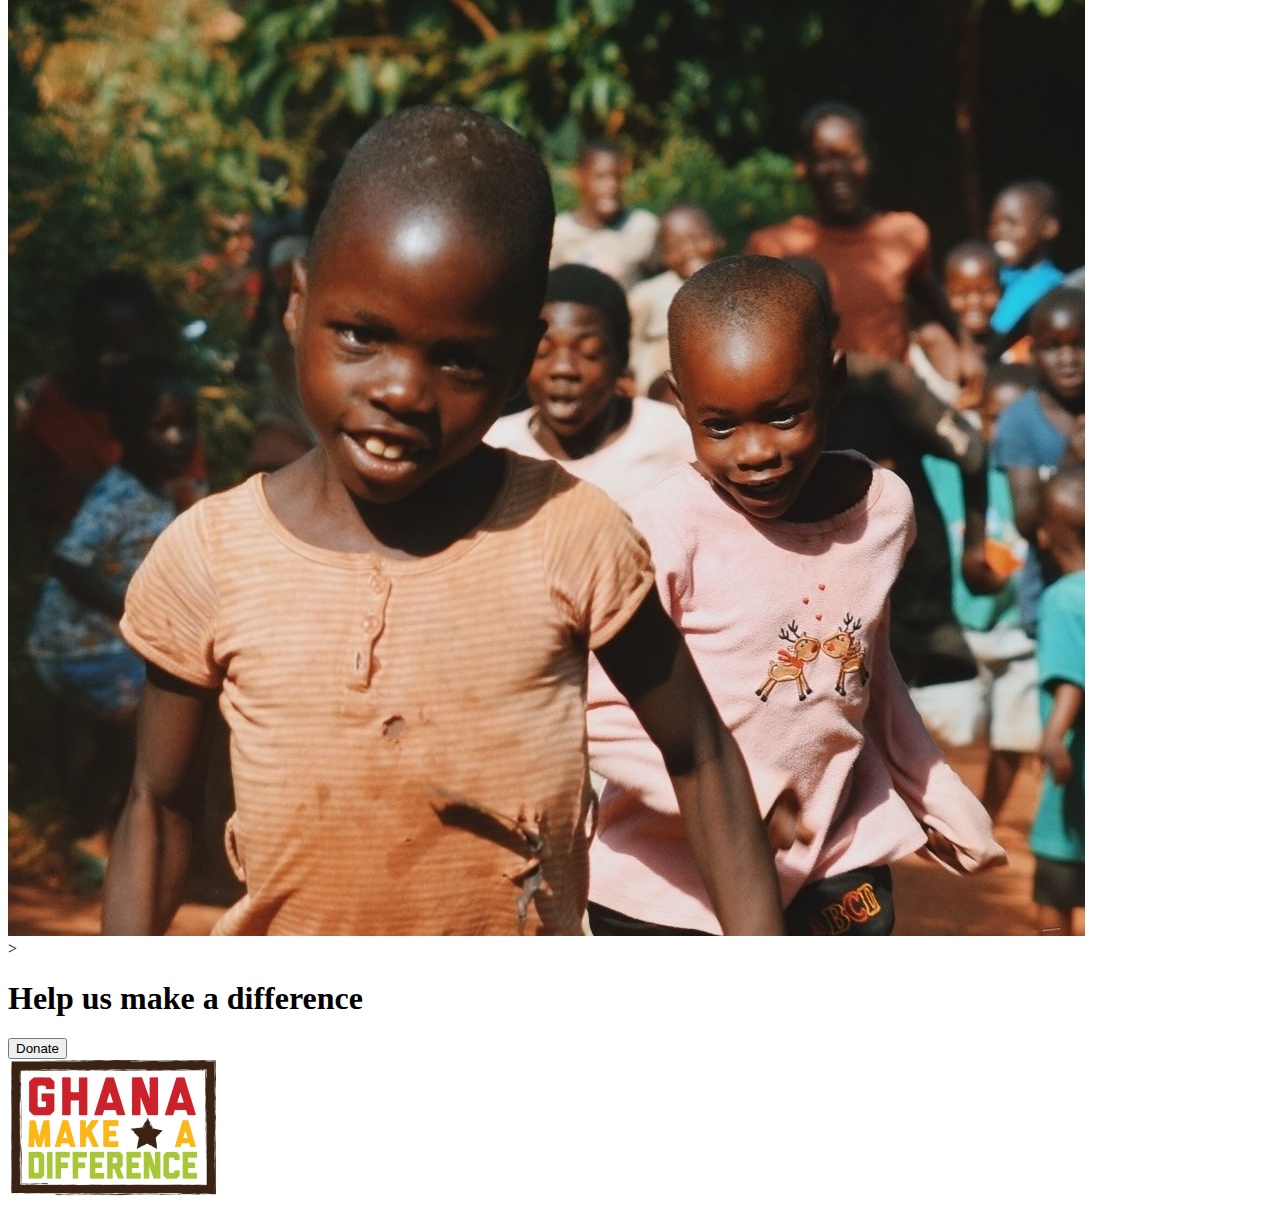
==== commit aa75e601: "new backgroud" ====
--- a/index.html
+++ b/index.html
@@ -59,7 +59,7 @@
             <button>Donate</button>
 
         </section>
-        <section class="info">
+        <section class="info ghana-background">
 
             <div class="info-text">
                 <h2>What We do:</h2>
@@ -85,44 +85,47 @@
 
 
         </section>
-        <div class="carousel">
-            <div class="left-button">
-                <</div> <img data-tab="1" class='carousel-img' src="/img/hero-img.jpg" />
-                <img data-tab="2" class='carousel-img' src="/img/info-left.jpg" />
-                <img data-tab="3" class='carousel-img' src="/img/info-right.jpg" />
-                <div class="right-button">></div>
+
+
+
+        <section class="info yellow">
+
+            <div class="info-img">
+                <img src="/img/info-left.jpg" alt="African children">
+
             </div>
 
+            <div class="info-text">
+                <h2>How We Make A Difference:</h2>
+                <p>
+                    Lorem Ipsum is simply dummy text of the printing and typesetting industry. Lorem Ipsum has been
+                    the
+                    industry's standard dummy text ever since the 1500s, when an unknown printer took a galley of
+                    type
+                    and scrambled it to make a type specimen book.
+                </p>
+                <p>
+                    It has survived not only five centuries, but also the
+                    leap into electronic typesetting, remaining essentially unchanged. It was popularised in the
+                    1960s
+                    with the release of Letraset sheets containing Lorem Ipsum passages, and more recently with
+                    desktop
+                    publishing software like Aldus PageMaker including versions of Lorem Ipsum.
+                </p>
+                <button>Learn More</button>
 
-            <section class="info yellow">
+            </div>
 
-                <div class="info-img">
-                    <img src="/img/info-left.jpg" alt="African children">
-
-                </div>
-
-                <div class="info-text">
-                    <h2>How We Make A Difference:</h2>
-                    <p>
-                        Lorem Ipsum is simply dummy text of the printing and typesetting industry. Lorem Ipsum has been
-                        the
-                        industry's standard dummy text ever since the 1500s, when an unknown printer took a galley of
-                        type
-                        and scrambled it to make a type specimen book.
-                    </p>
-                    <p>
-                        It has survived not only five centuries, but also the
-                        leap into electronic typesetting, remaining essentially unchanged. It was popularised in the
-                        1960s
-                        with the release of Letraset sheets containing Lorem Ipsum passages, and more recently with
-                        desktop
-                        publishing software like Aldus PageMaker including versions of Lorem Ipsum.
-                    </p>
-                    <button>Learn More</button>
-
-                </div>
-
-            </section>
+        </section>
+        <div class="carousel ghana-background">
+            <div class="left-button"><</div> 
+            <img data-tab="1" class='carousel-img' src="/img/hero-img-mobile.jpg" />
+            <img data-tab="2" class='carousel-img' src="/img/info-left.jpg" />
+            <img data-tab="3" class='carousel-img' src="/img/info-right.jpg" />
+            <div class="right-button">></div>
+            <h1>Help us make a difference</h1>
+            <button>Donate</button>
+            </div>
 
 
             <footer>
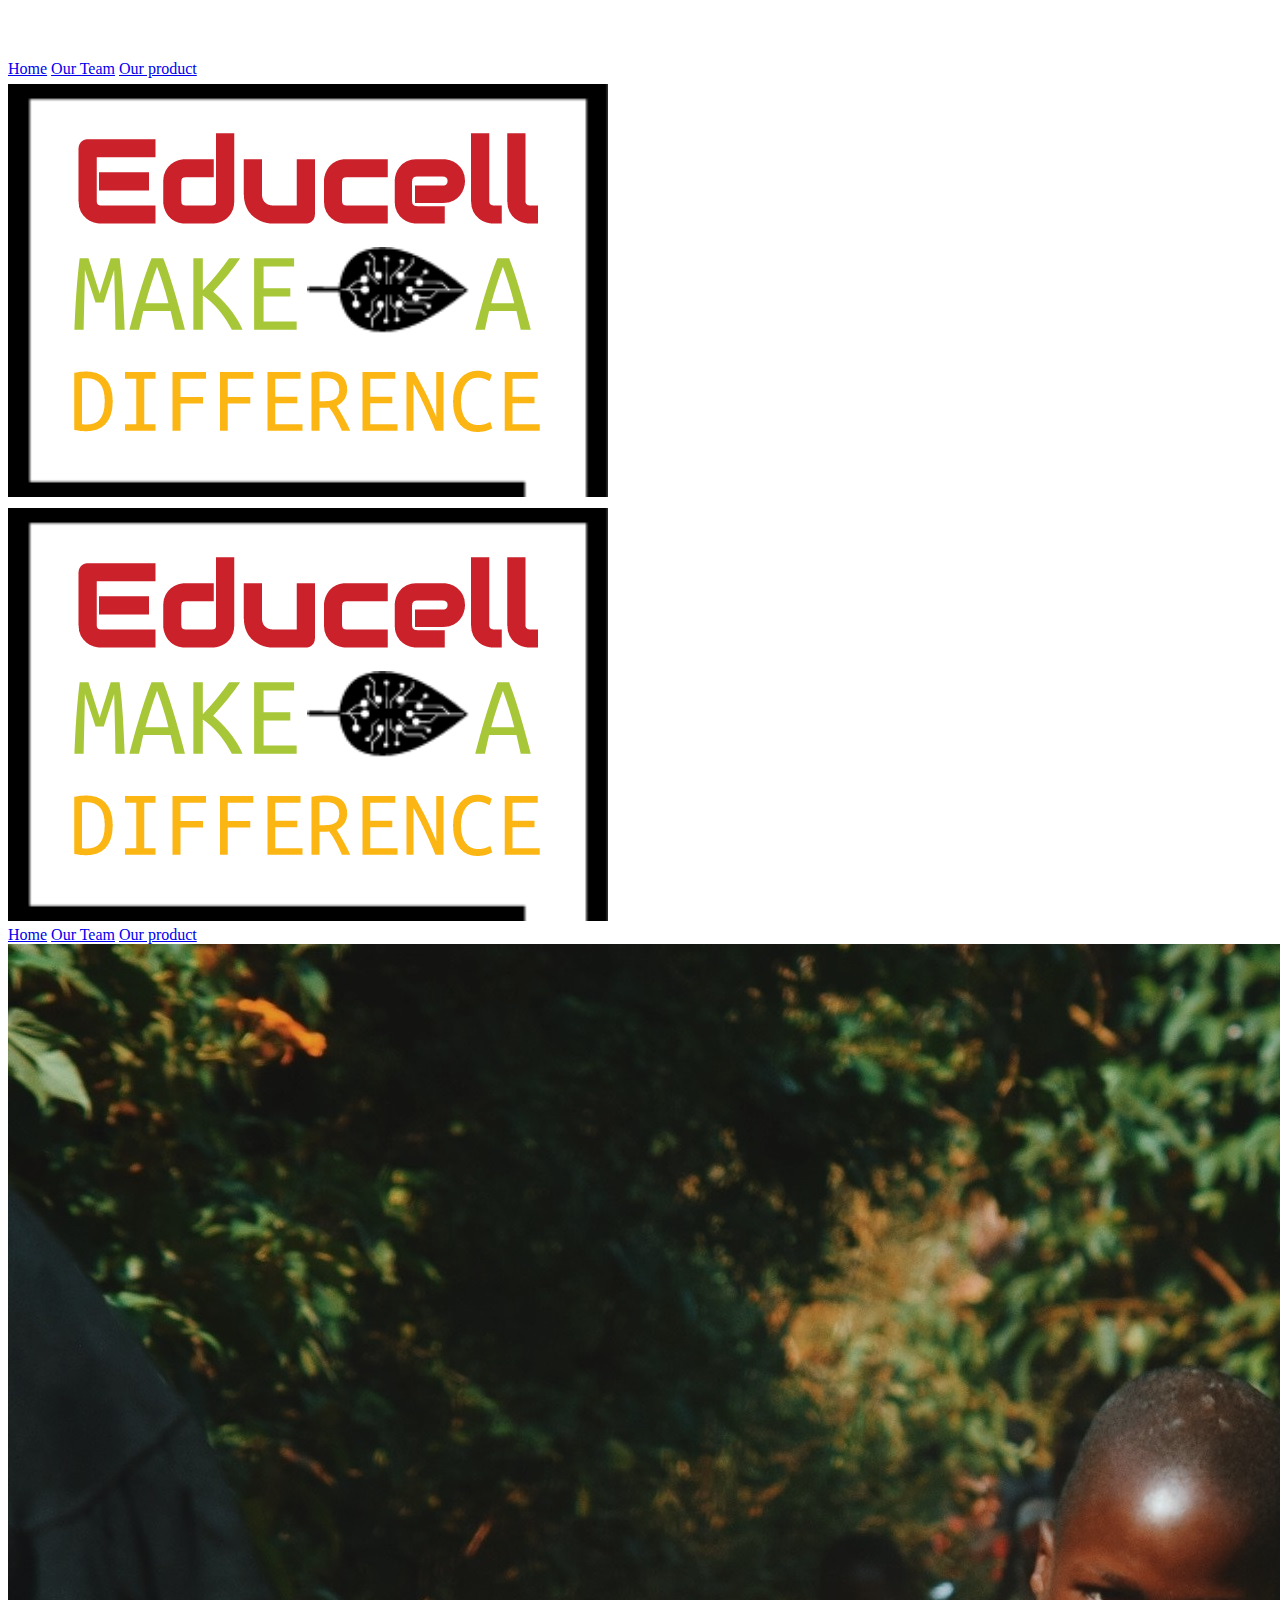
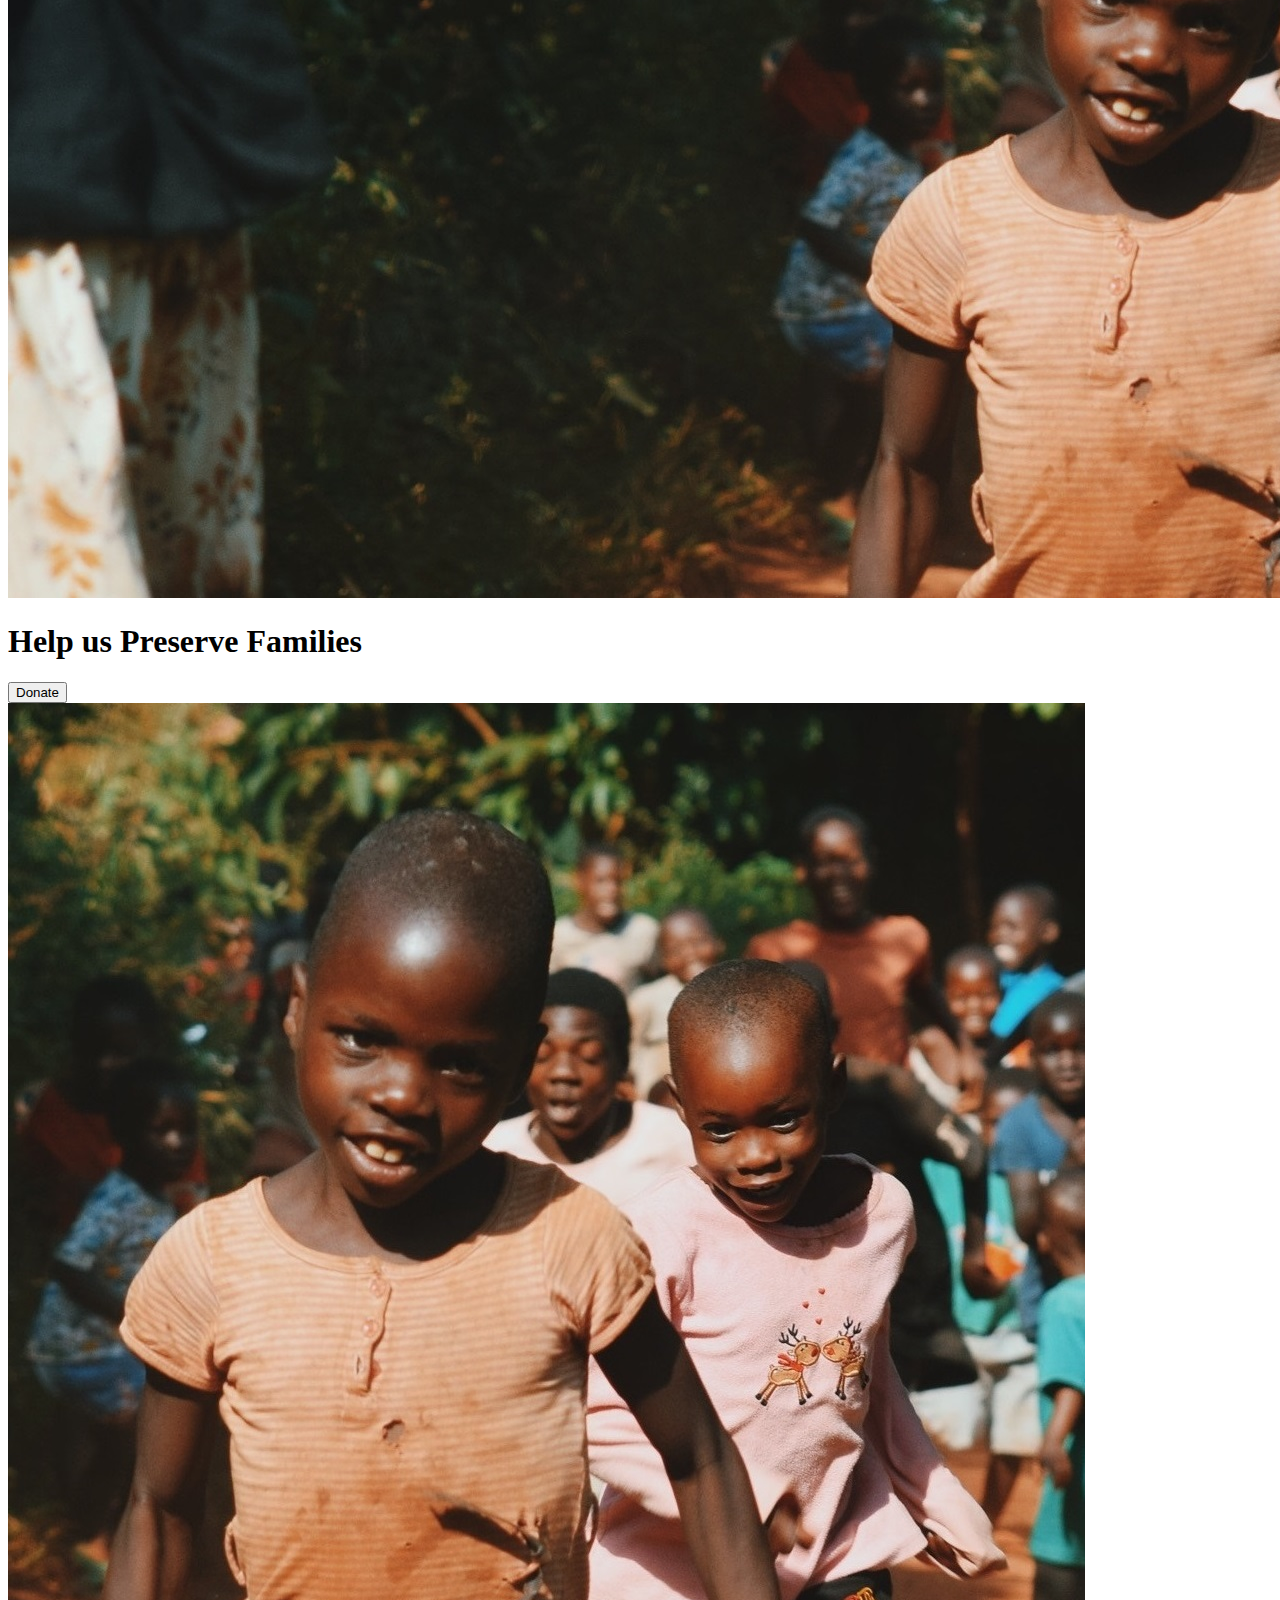
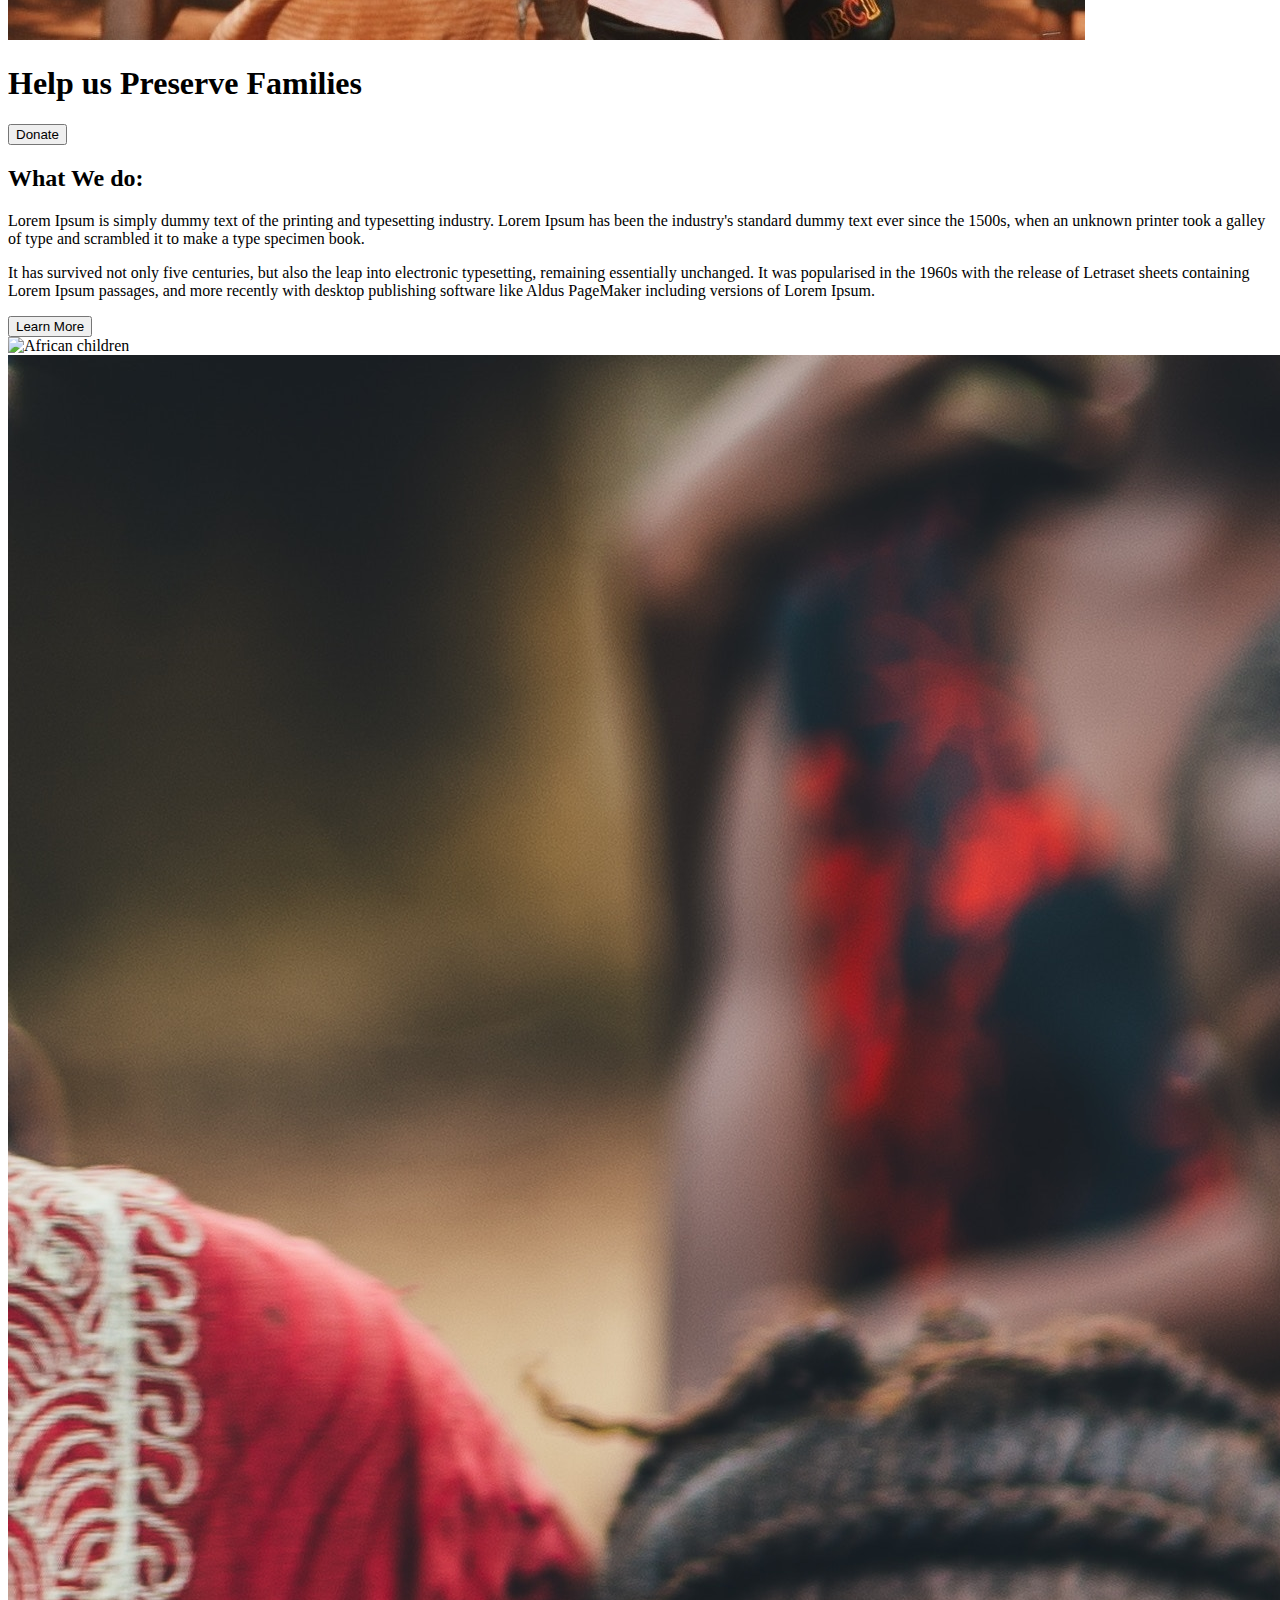
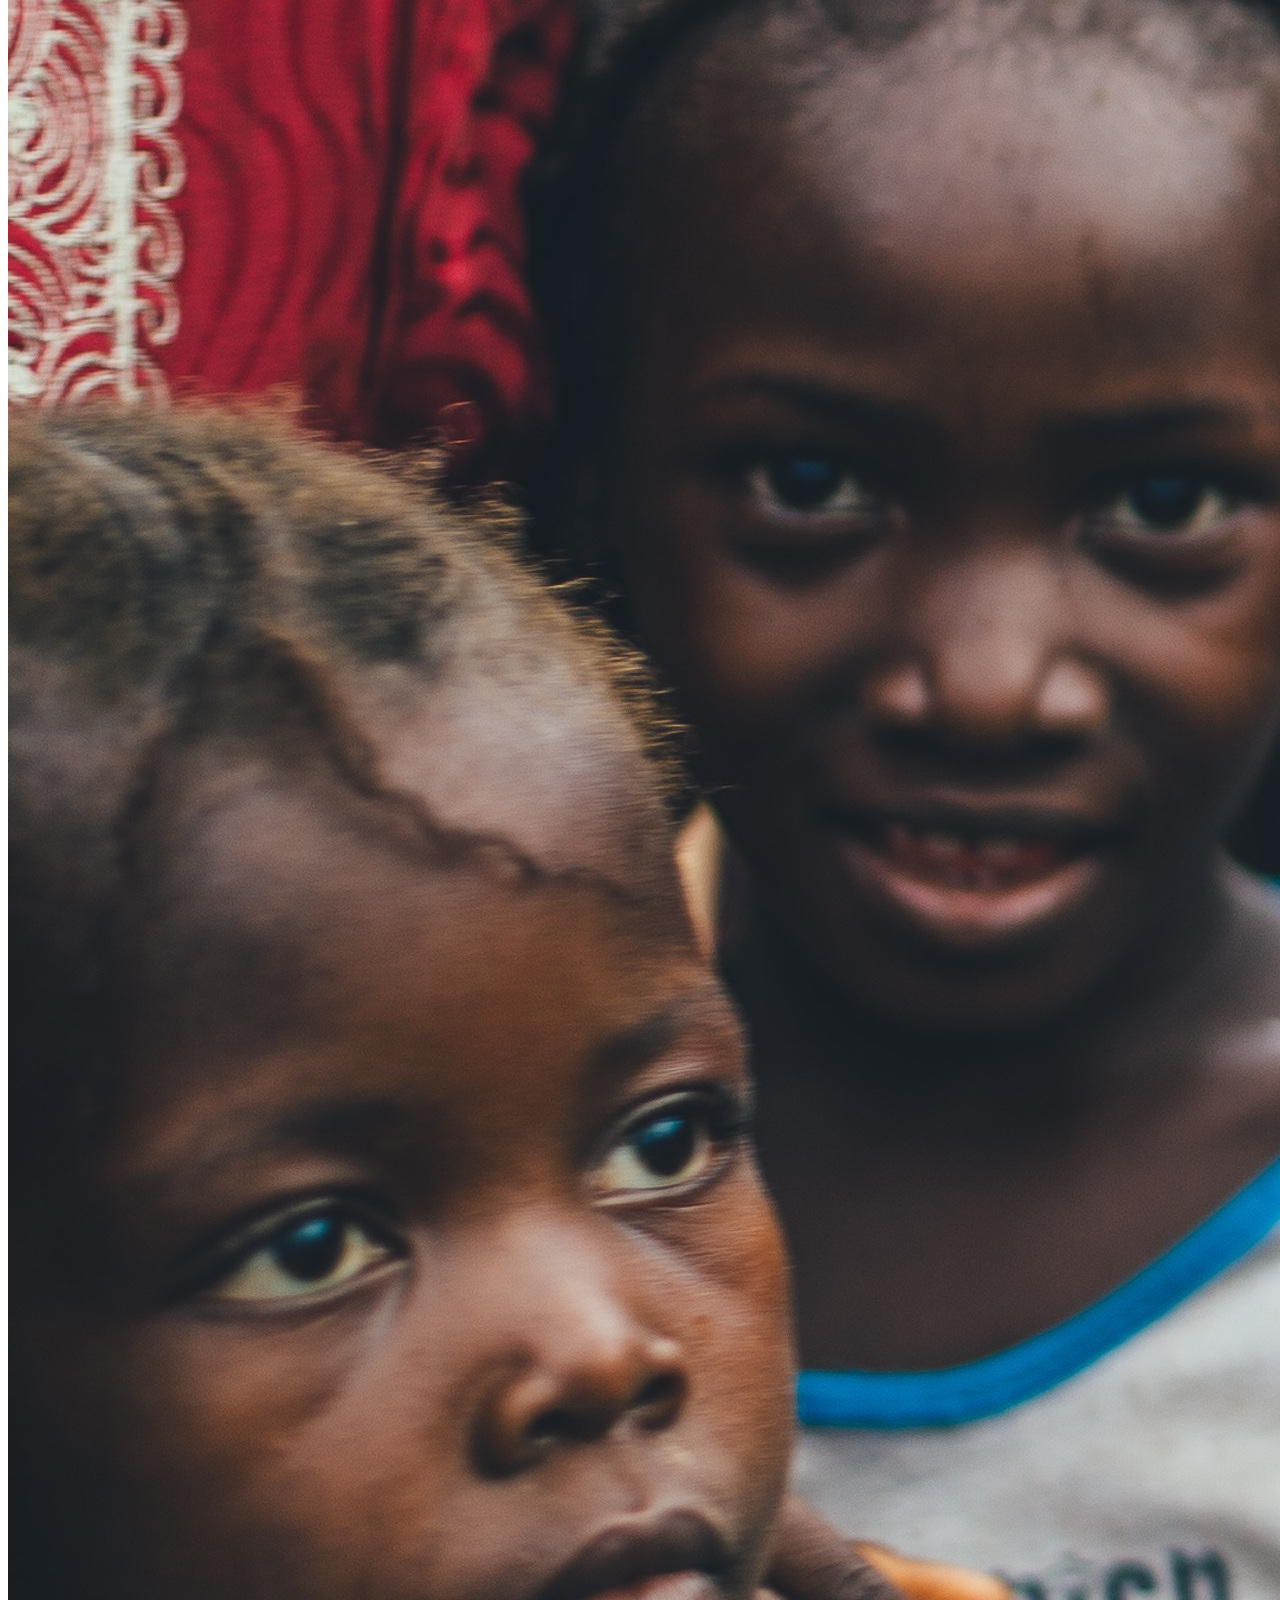
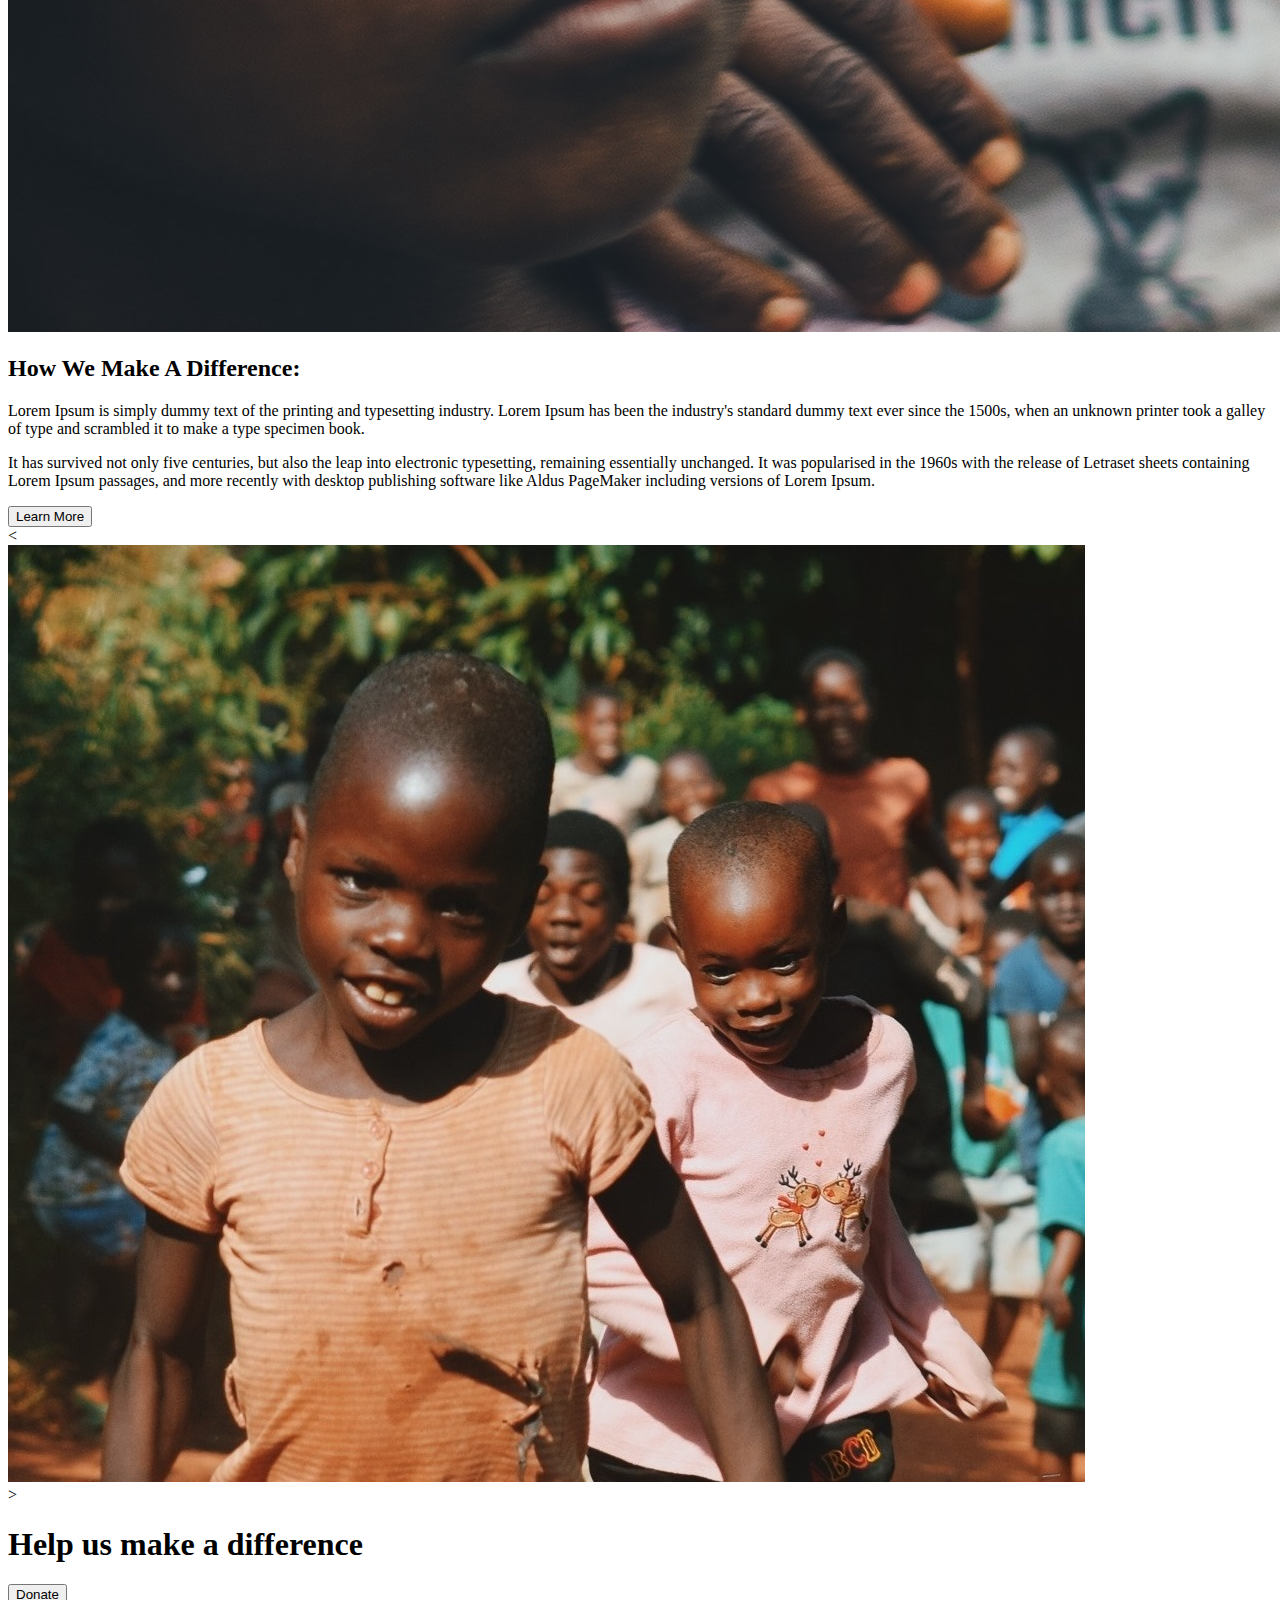
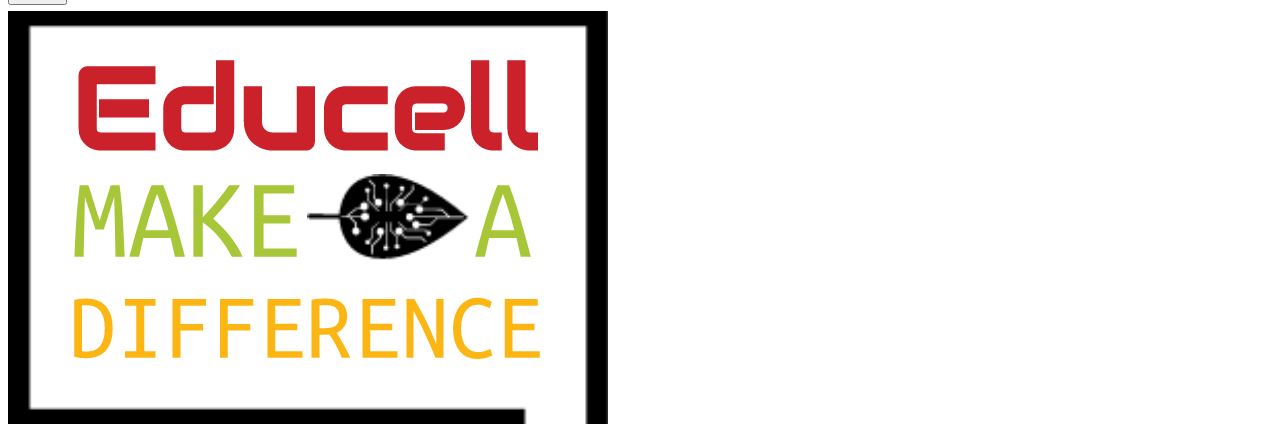
==== commit 393eb124: "our-team page" ====
--- a/index.html
+++ b/index.html
@@ -15,34 +15,29 @@
 
         <div class="mobile-header">
             <img class="menu-button" src="/img/menu.png" />
+
             <div class="mobile-nav">
-                <a href="#">Home</a>
-                <a href="#">Make A Difference</a>
-                <a href="#">About</a>
-                <a href="#">Donate</a>
-                <a href="#">Cart</a>
+                <a href="/index.html">Home</a>
+                <a href="/our-team.html">Our Team</a>
+                <a href="#">Our product</a>
             </div>
 
             <div class="logo">
-                <img href='/' src="img/GhanaLogo.png" alt="Ghana Make A Difference Logo">
+                <img href="/index.html" src="img/new-educell.png" alt="Ghana Make A Difference Logo">
             </div>
 
         </div>
 
         <div class="desktop-header">
             <div class="logo">
-                <img href='/' src="img/GhanaLogo.png" alt="Ghana Make A Difference Logo">
+                <img href='/' src="img/new-educell.png" alt="Ghana Make A Difference Logo">
             </div>
             <nav>
-                <a href="#">Home</a>
-                <a href="#">Make A Difference</a>
-                <a href="#">About</a>
-                <a href="#">Donate</a>
-                <a class='mobile-cart' href="#">Cart</a>
+                <a href="/index.html">Home</a>
+                <a href="/our-team.html">Our Team</a>
+                <a href="#">Our product</a>
             </nav>
-            <div class="cart-btn">
-                <a href="#">Cart</a>
-            </div>
+
         </div>
 
     </header>
@@ -134,7 +129,7 @@
 
                 </div>
                 <div class="footer2">
-                    <img href='/' src="img/GhanaLogo.png" alt="Ghana Make A Difference Logo">
+                    <img href='/index.html' src="img/new-educell.png" alt="Ghana Make A Difference Logo">
 
 
                 </div>
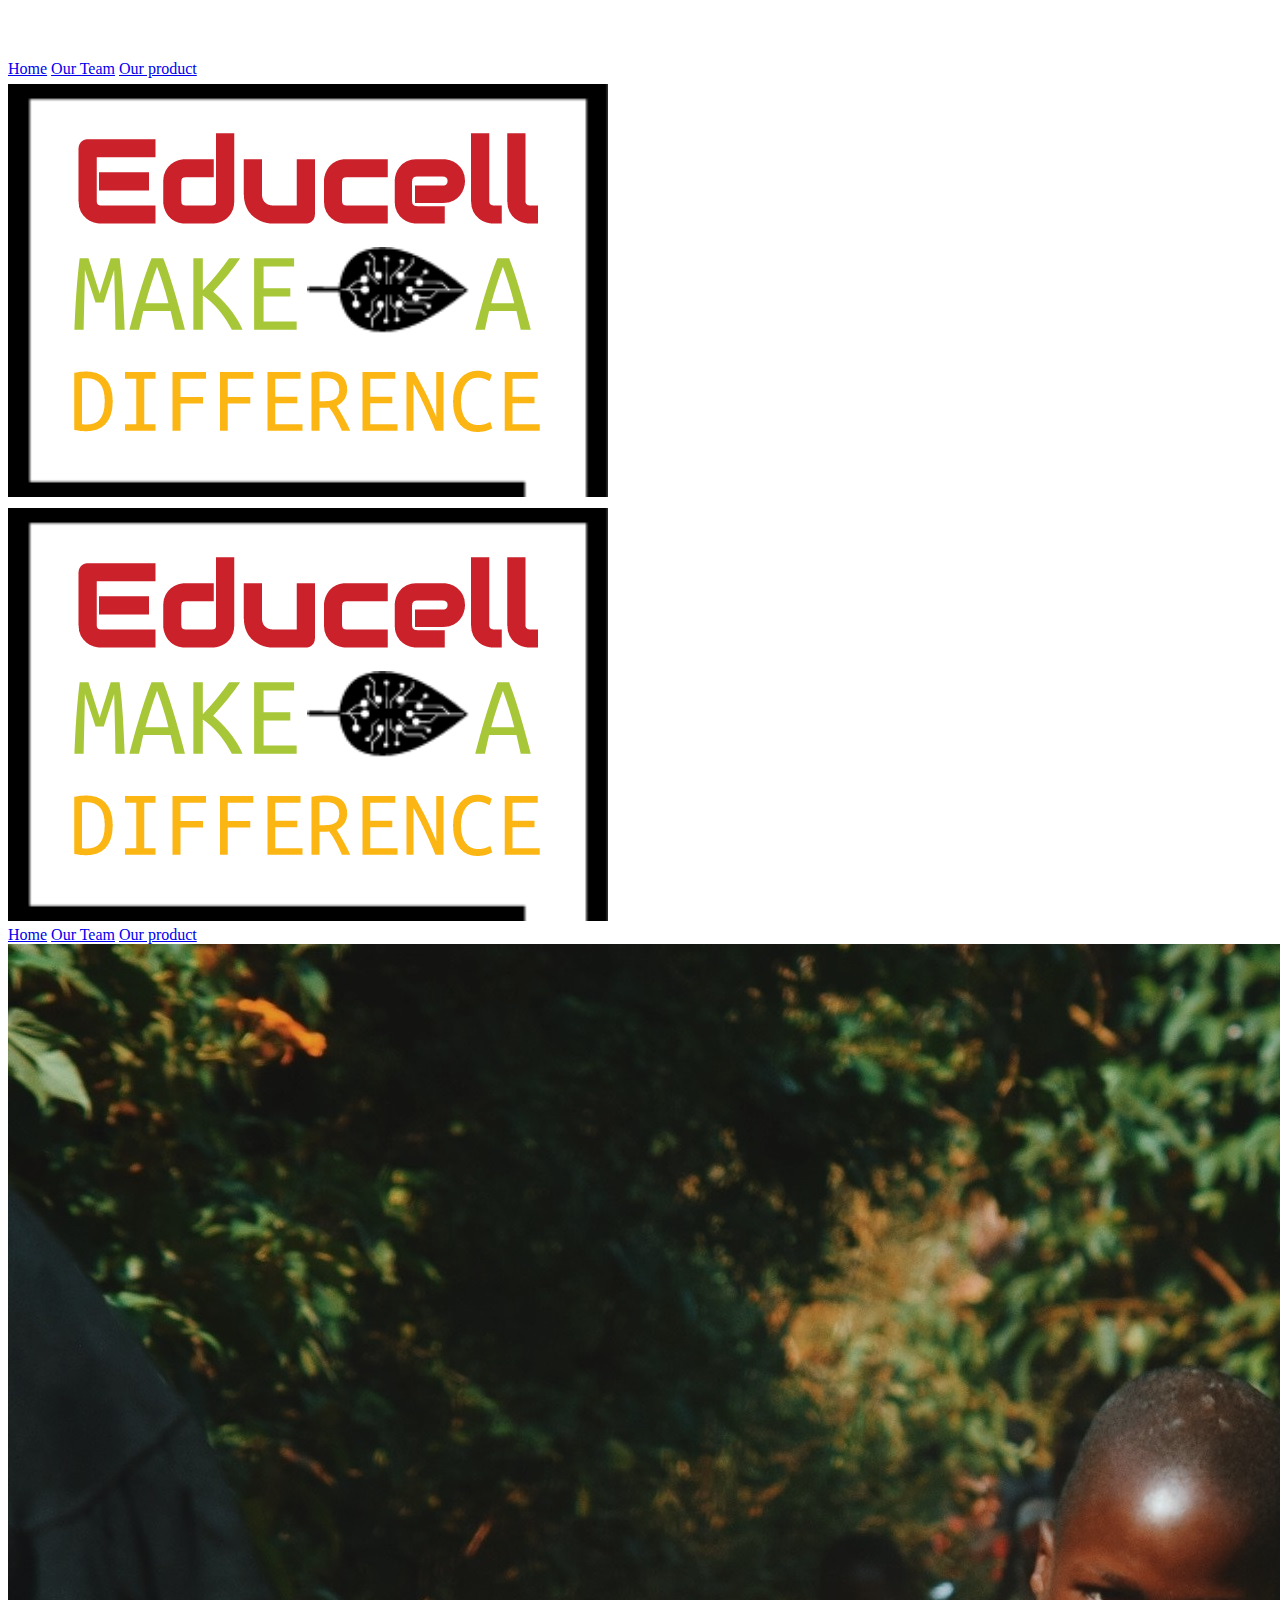
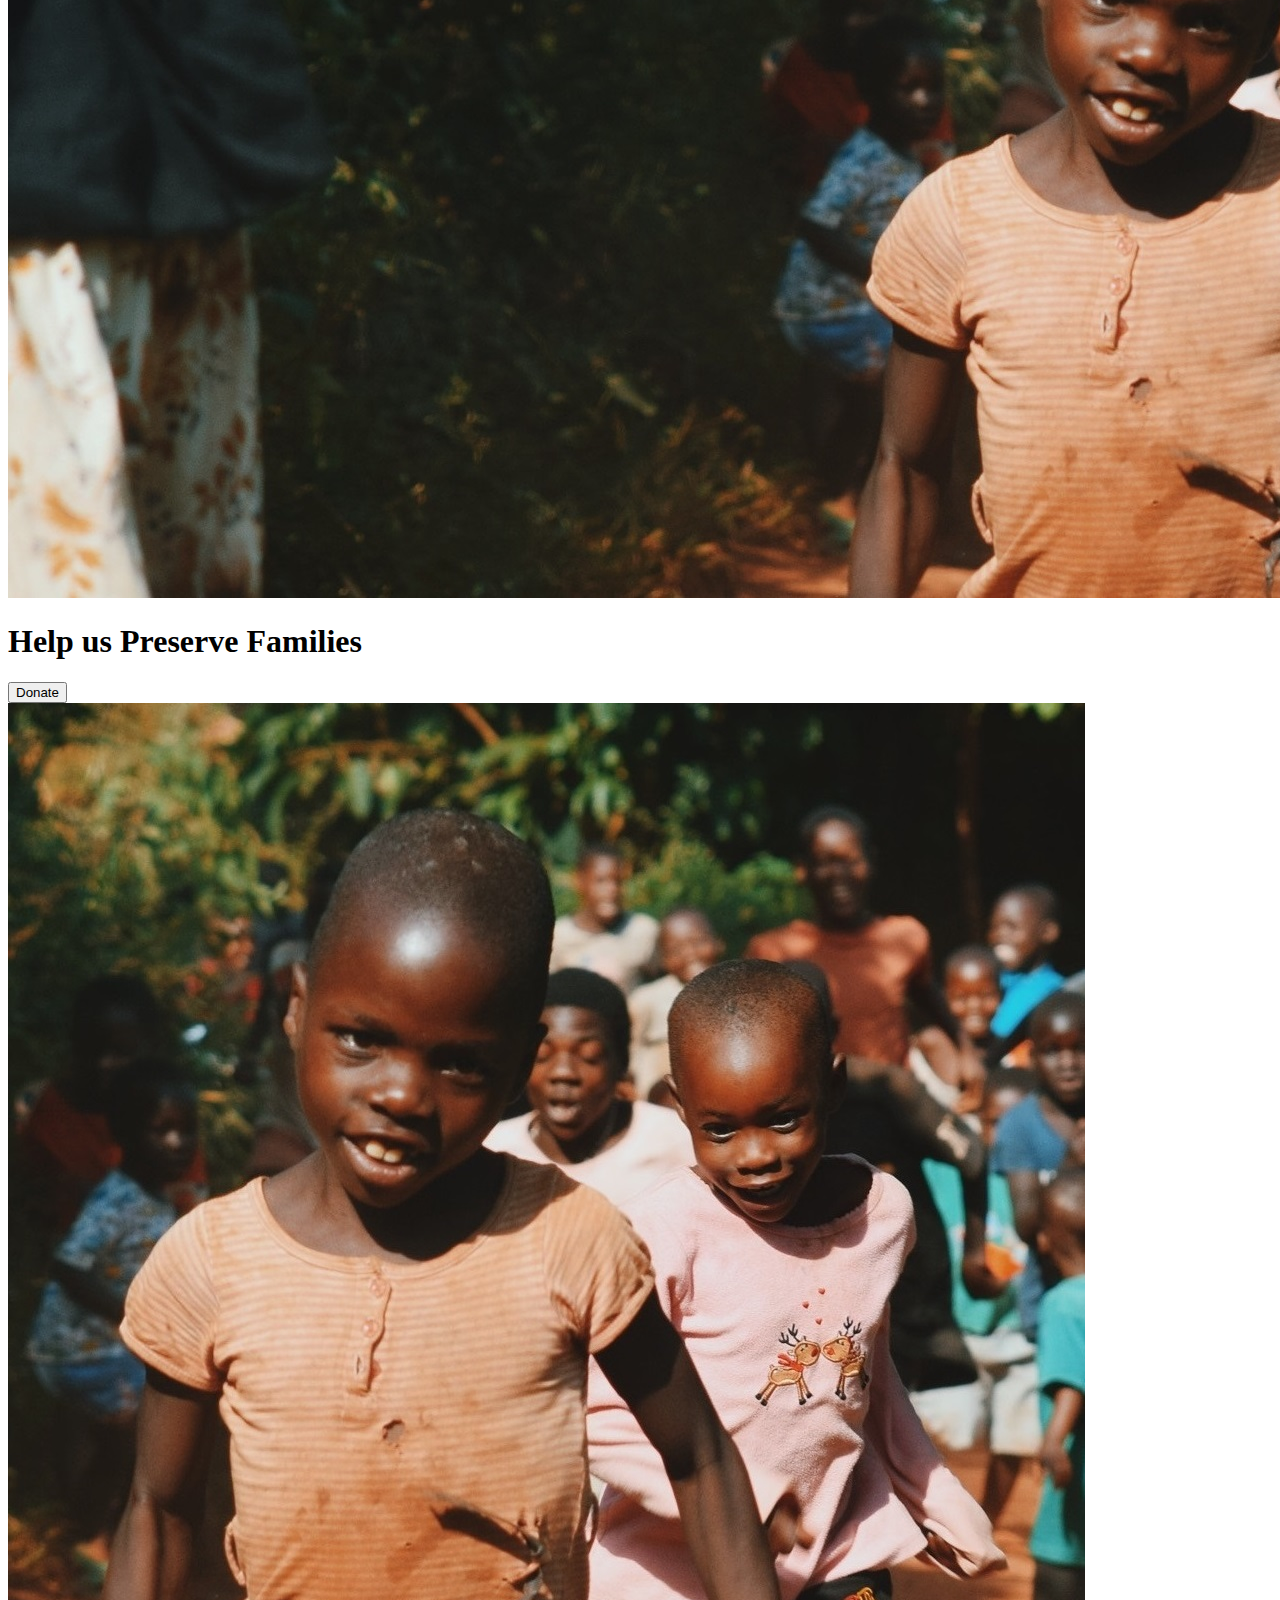
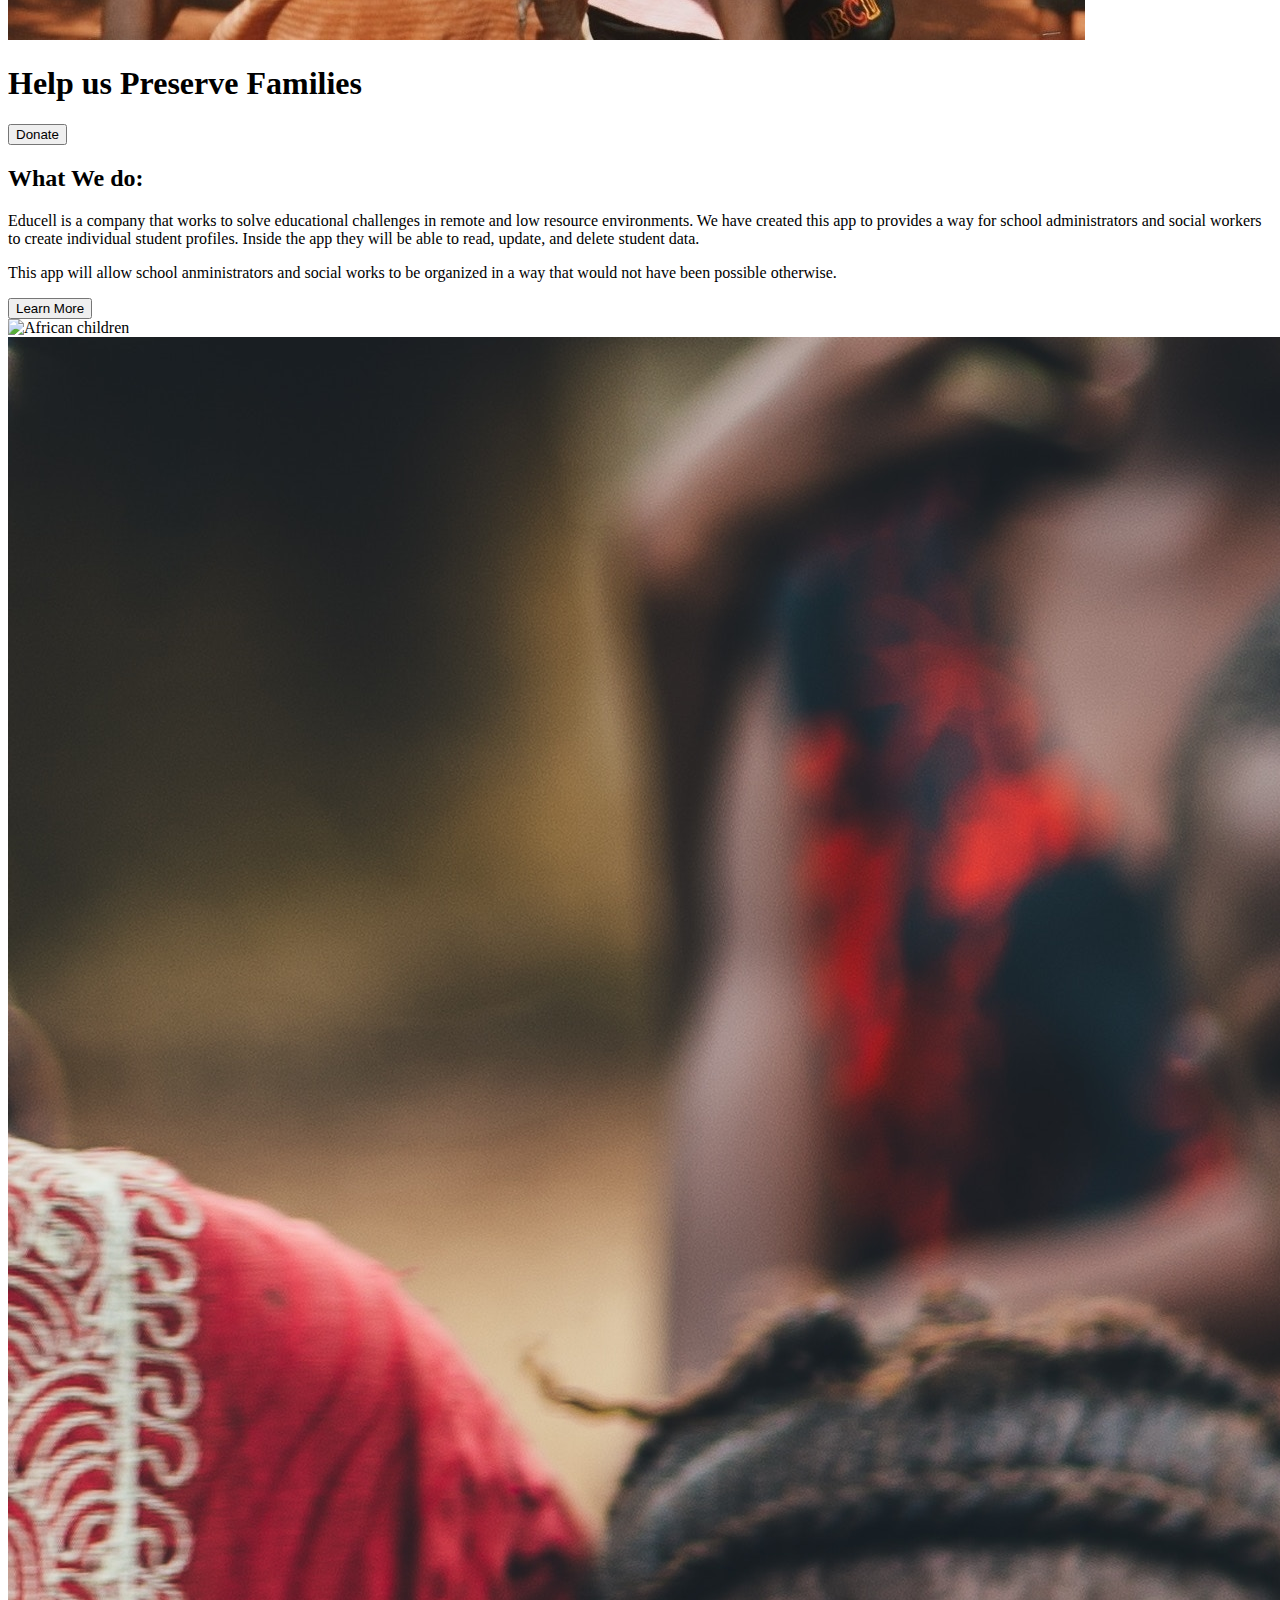
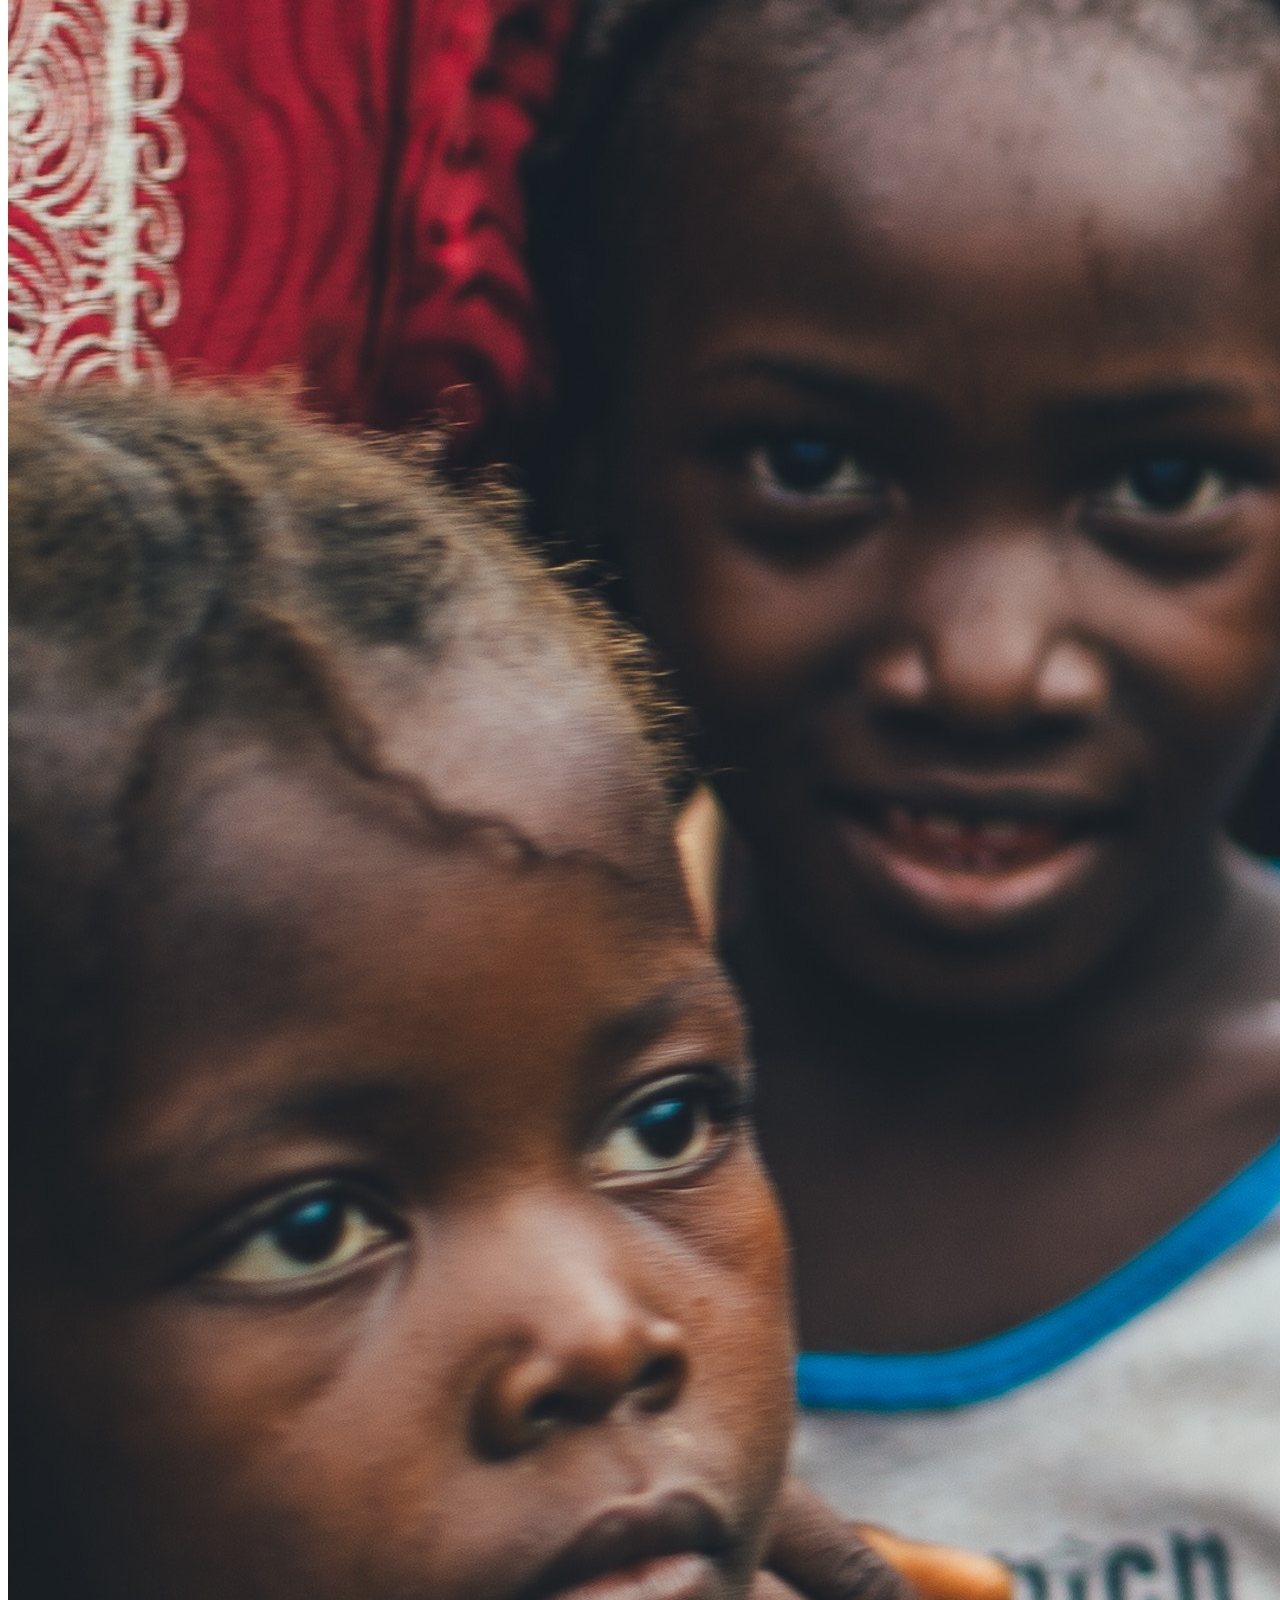
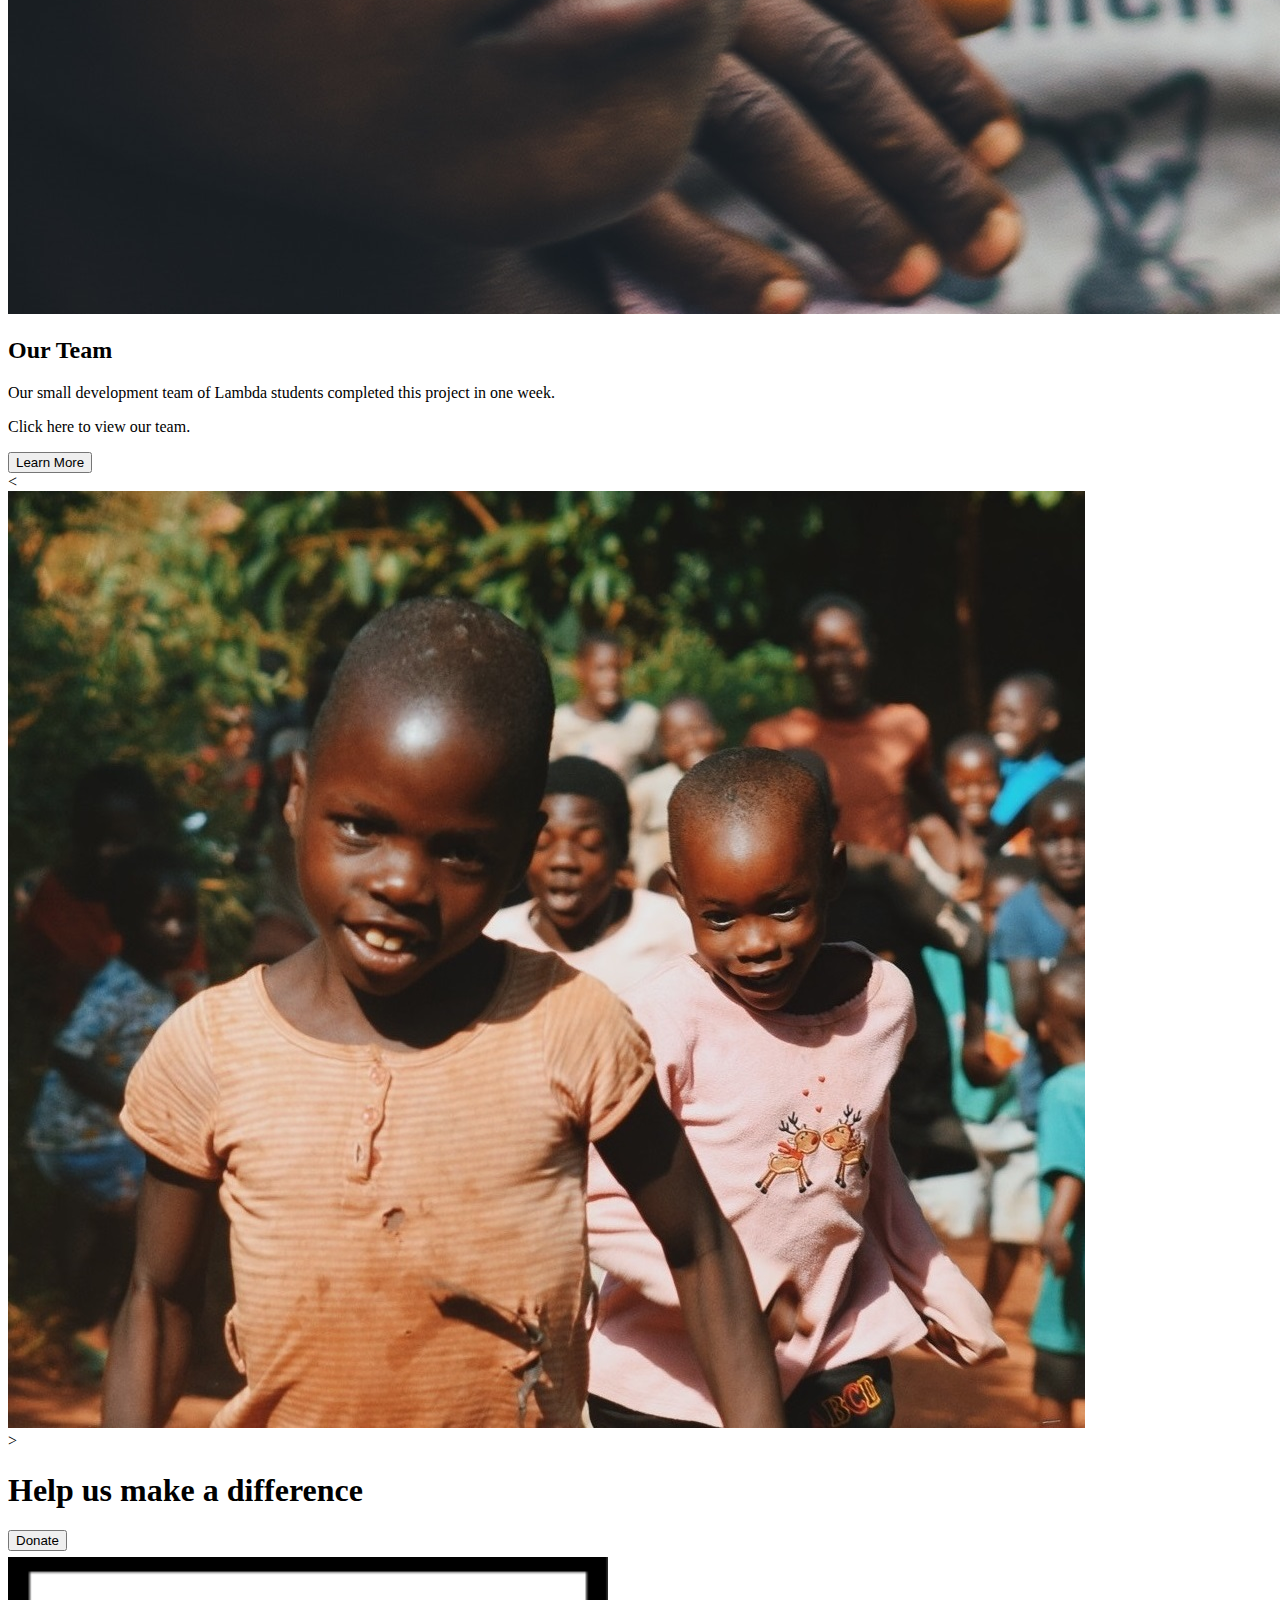
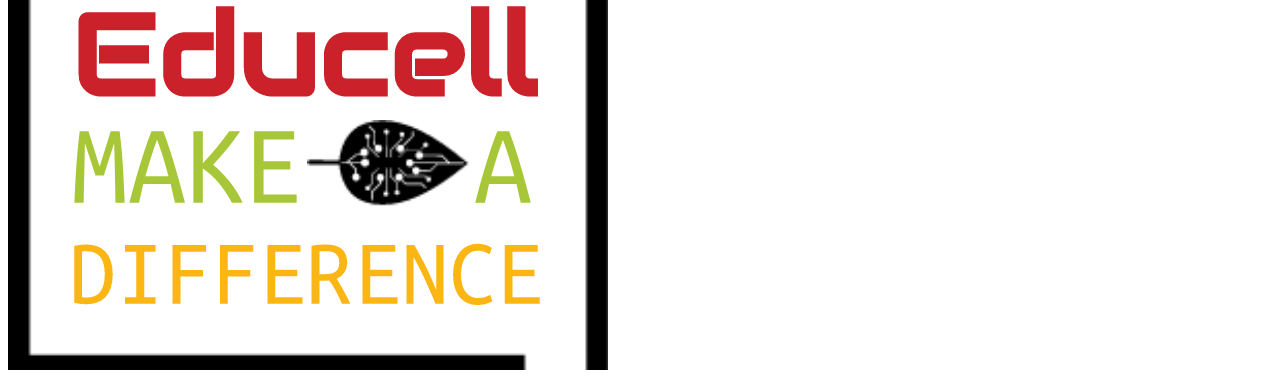
==== commit dfce08db: "content updated" ====
--- a/index.html
+++ b/index.html
@@ -30,7 +30,7 @@
 
         <div class="desktop-header">
             <div class="logo">
-                <img href='/' src="img/new-educell.png" alt="Ghana Make A Difference Logo">
+                <img href='/index.html' src="img/new-educell.png" alt="Ghana Make A Difference Logo">
             </div>
             <nav>
                 <a href="/index.html">Home</a>
@@ -59,15 +59,14 @@
             <div class="info-text">
                 <h2>What We do:</h2>
                 <p>
-                    Lorem Ipsum is simply dummy text of the printing and typesetting industry. Lorem Ipsum has been the
-                    industry's standard dummy text ever since the 1500s, when an unknown printer took a galley of type
-                    and scrambled it to make a type specimen book.
+                    Educell is a company that works to solve educational challenges in remote and low resource
+                    environments. We have created this app to provides a way for school administrators and social
+                    workers to create individual student profiles. Inside the app they will be able to read, update, and
+                    delete student data.
                 </p>
                 <p>
-                    It has survived not only five centuries, but also the
-                    leap into electronic typesetting, remaining essentially unchanged. It was popularised in the 1960s
-                    with the release of Letraset sheets containing Lorem Ipsum passages, and more recently with desktop
-                    publishing software like Aldus PageMaker including versions of Lorem Ipsum.
+                    This app will allow school anministrators and social works to be organized in a way that would not have been 
+                    possible otherwise.
                 </p>
                 <button>Learn More</button>
 
@@ -91,21 +90,12 @@
             </div>
 
             <div class="info-text">
-                <h2>How We Make A Difference:</h2>
+                <h2>Our Team</h2>
                 <p>
-                    Lorem Ipsum is simply dummy text of the printing and typesetting industry. Lorem Ipsum has been
-                    the
-                    industry's standard dummy text ever since the 1500s, when an unknown printer took a galley of
-                    type
-                    and scrambled it to make a type specimen book.
+                    Our small development team of Lambda students completed this project in one week.
                 </p>
                 <p>
-                    It has survived not only five centuries, but also the
-                    leap into electronic typesetting, remaining essentially unchanged. It was popularised in the
-                    1960s
-                    with the release of Letraset sheets containing Lorem Ipsum passages, and more recently with
-                    desktop
-                    publishing software like Aldus PageMaker including versions of Lorem Ipsum.
+                    Click here to view our team.
                 </p>
                 <button>Learn More</button>
 
@@ -113,13 +103,13 @@
 
         </section>
         <div class="carousel ghana-background">
-            <div class="left-button"><</div> 
-            <img data-tab="1" class='carousel-img' src="/img/hero-img-mobile.jpg" />
-            <img data-tab="2" class='carousel-img' src="/img/info-left.jpg" />
-            <img data-tab="3" class='carousel-img' src="/img/info-right.jpg" />
-            <div class="right-button">></div>
-            <h1>Help us make a difference</h1>
-            <button>Donate</button>
+            <div class="left-button">
+                <</div> <img data-tab="1" class='carousel-img' src="/img/hero-img-mobile.jpg" />
+                <img data-tab="2" class='carousel-img' src="/img/info-left.jpg" />
+                <img data-tab="3" class='carousel-img' src="/img/info-right.jpg" />
+                <div class="right-button">></div>
+                <h1>Help us make a difference</h1>
+                <button>Donate</button>
             </div>
 
 
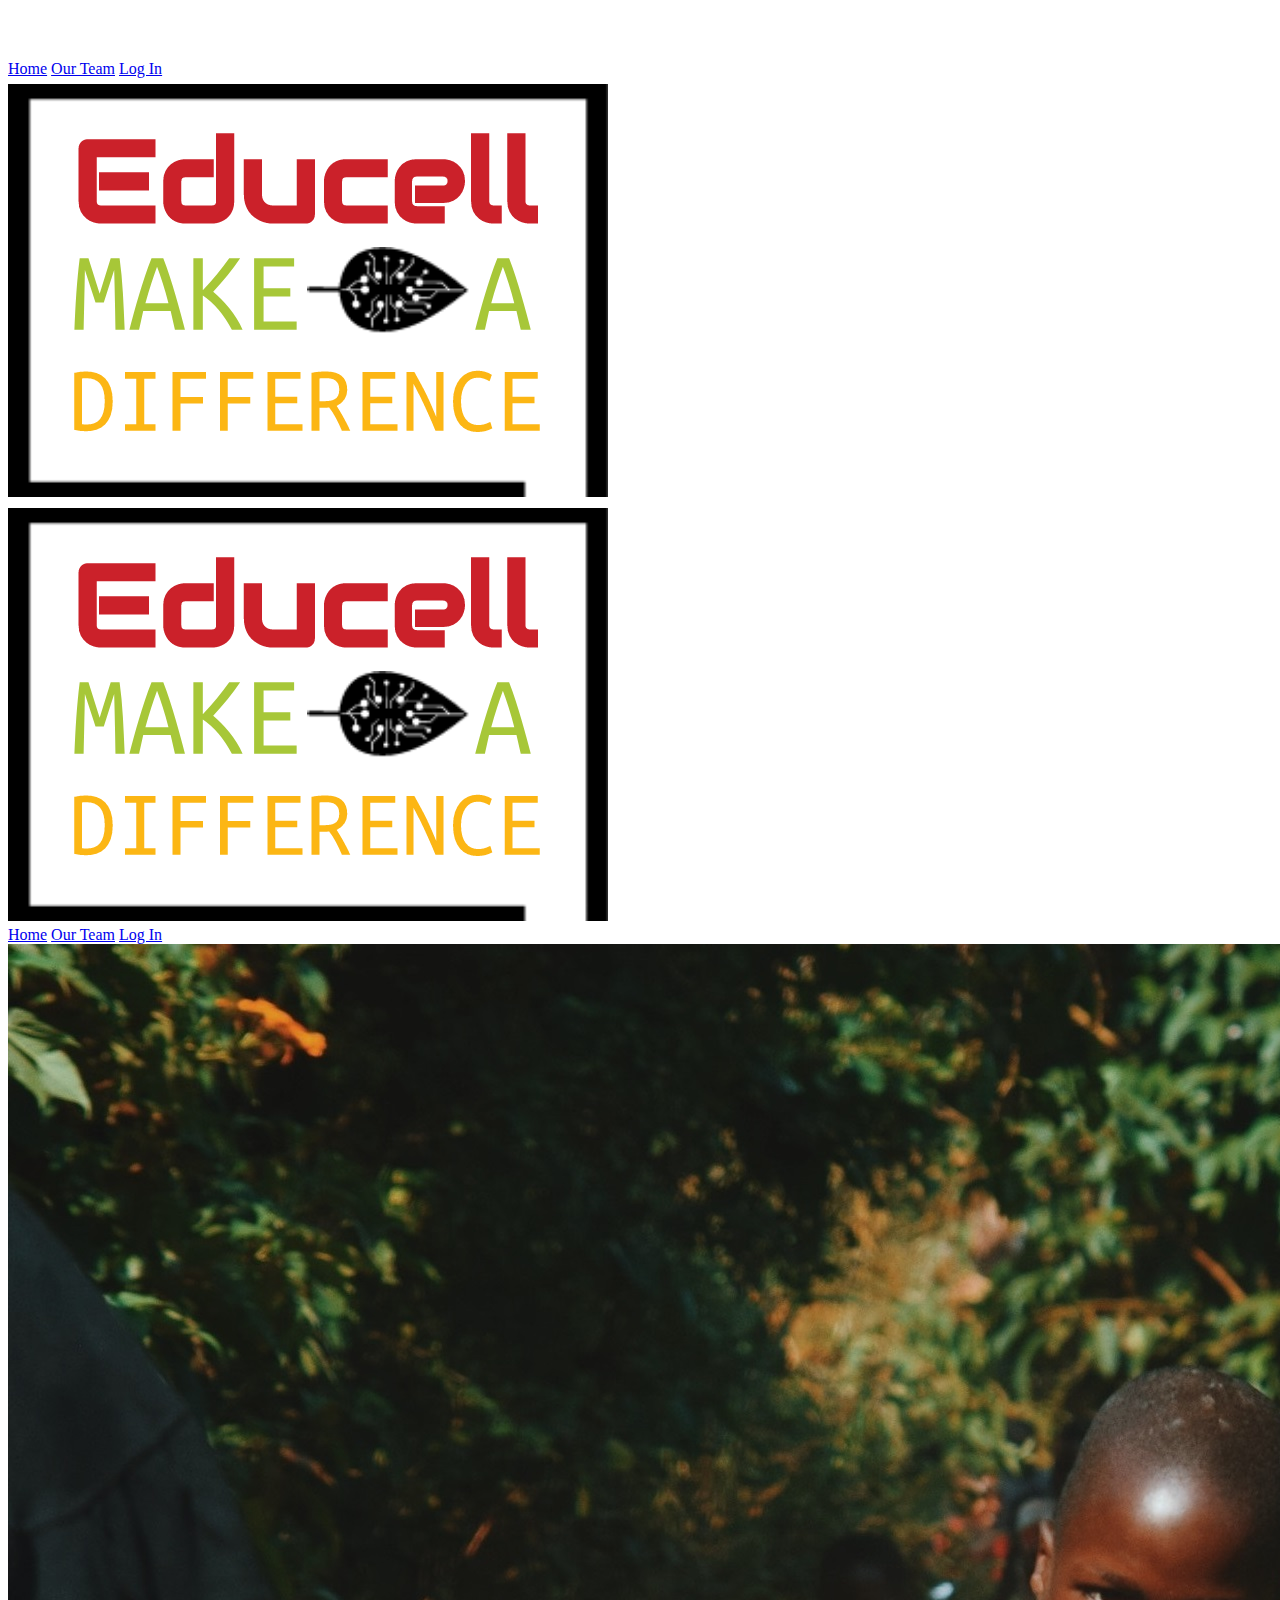
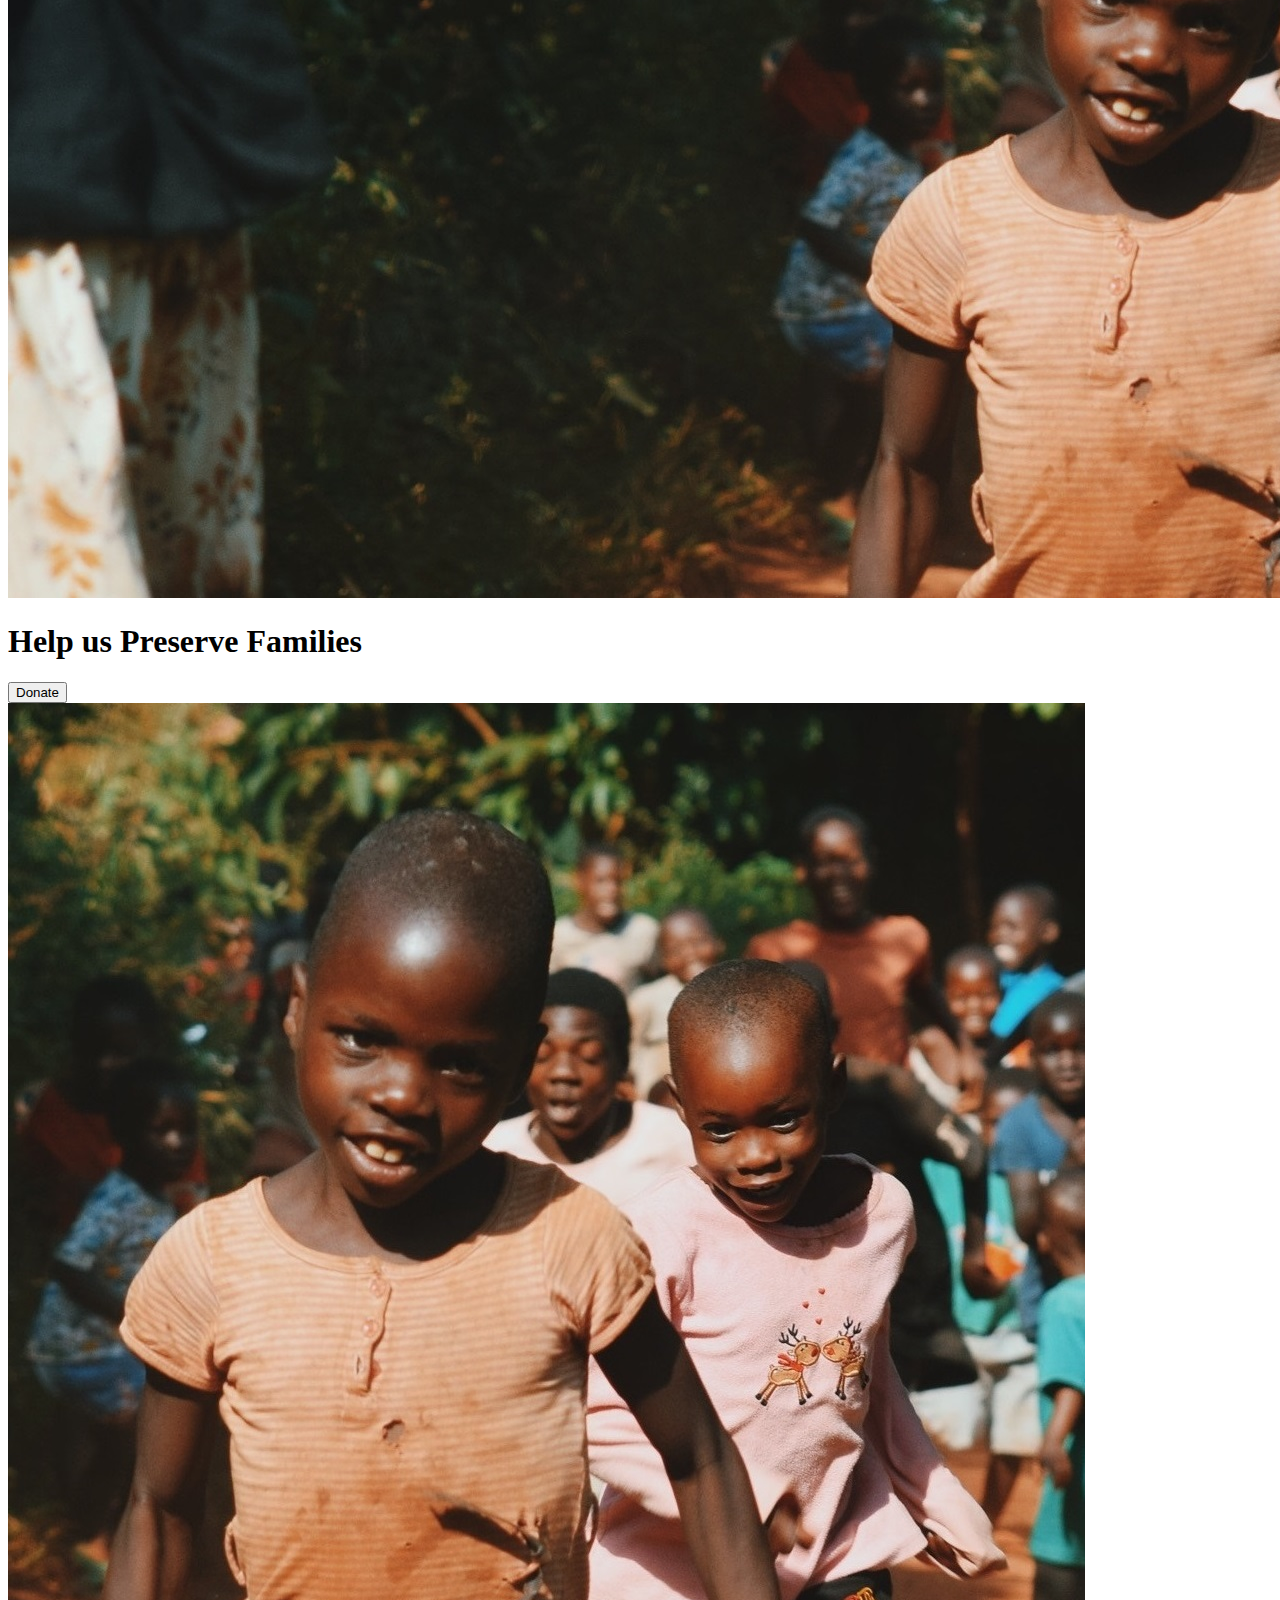
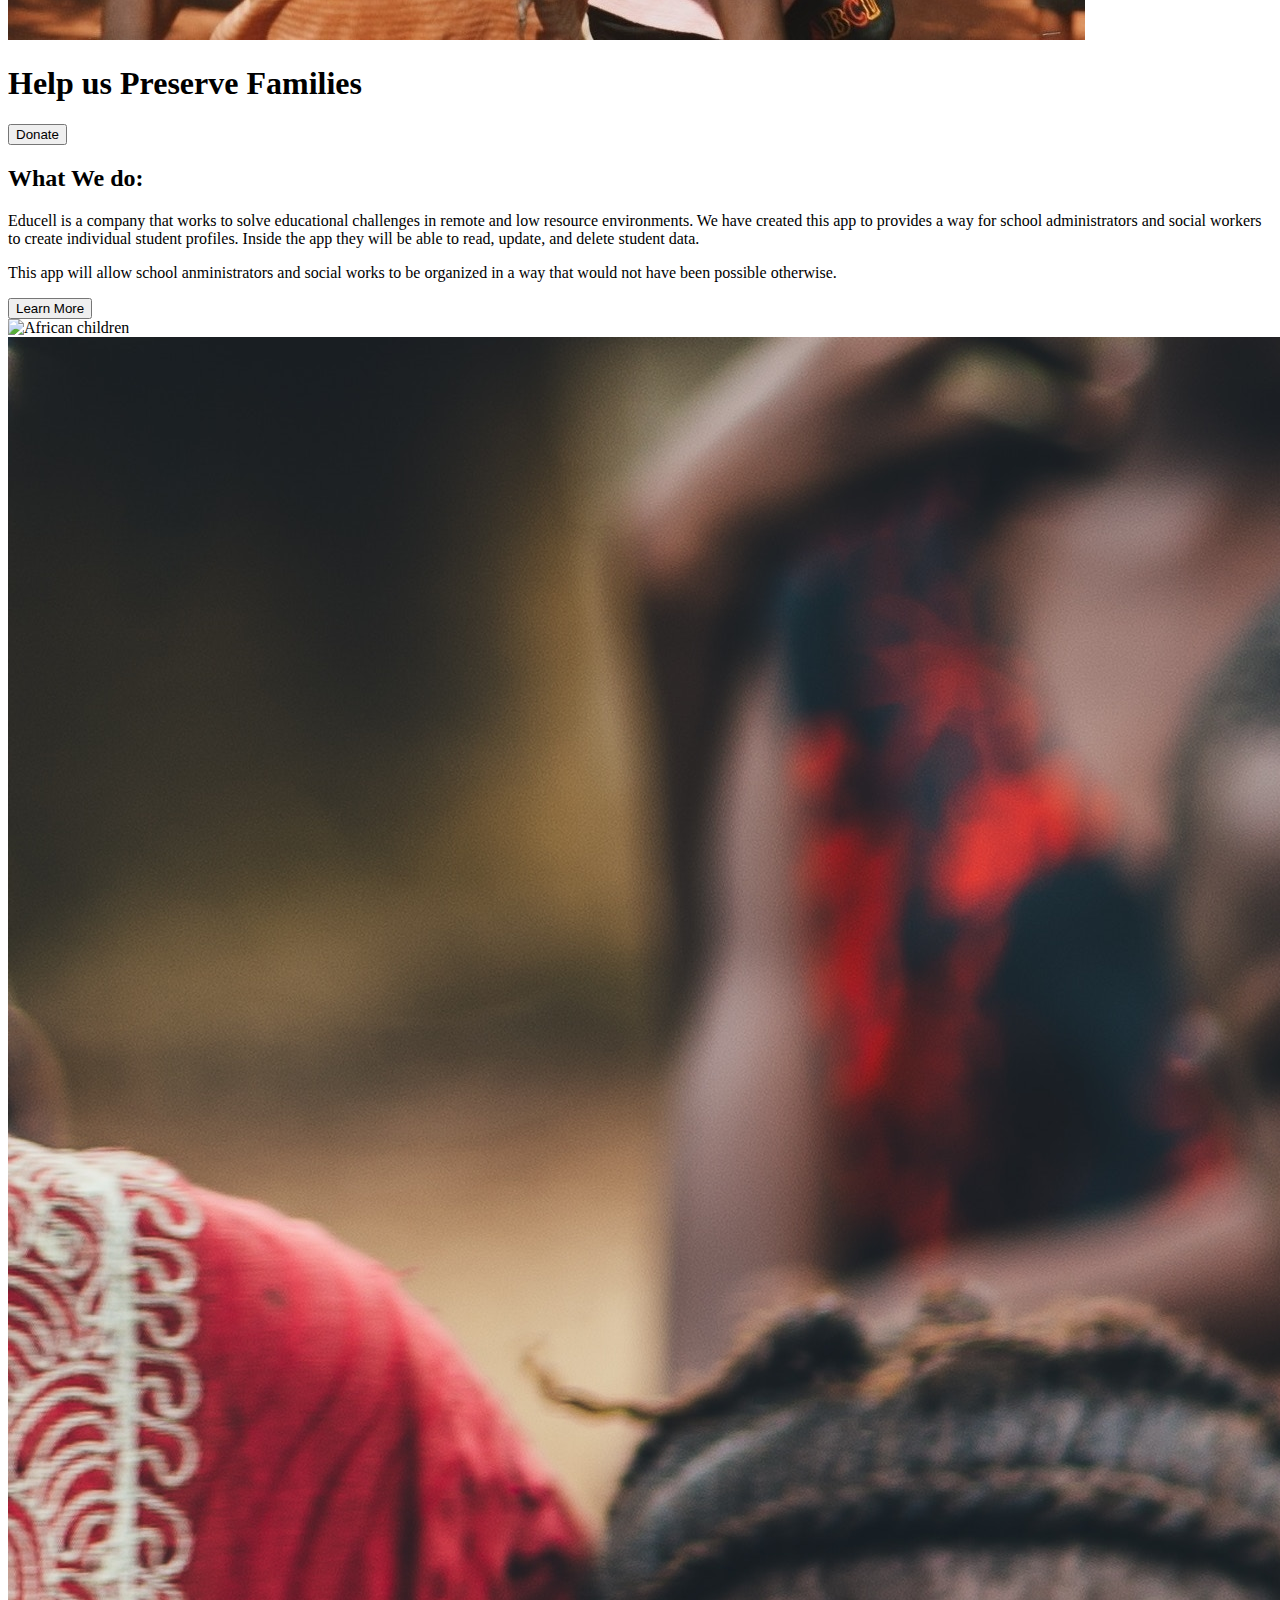
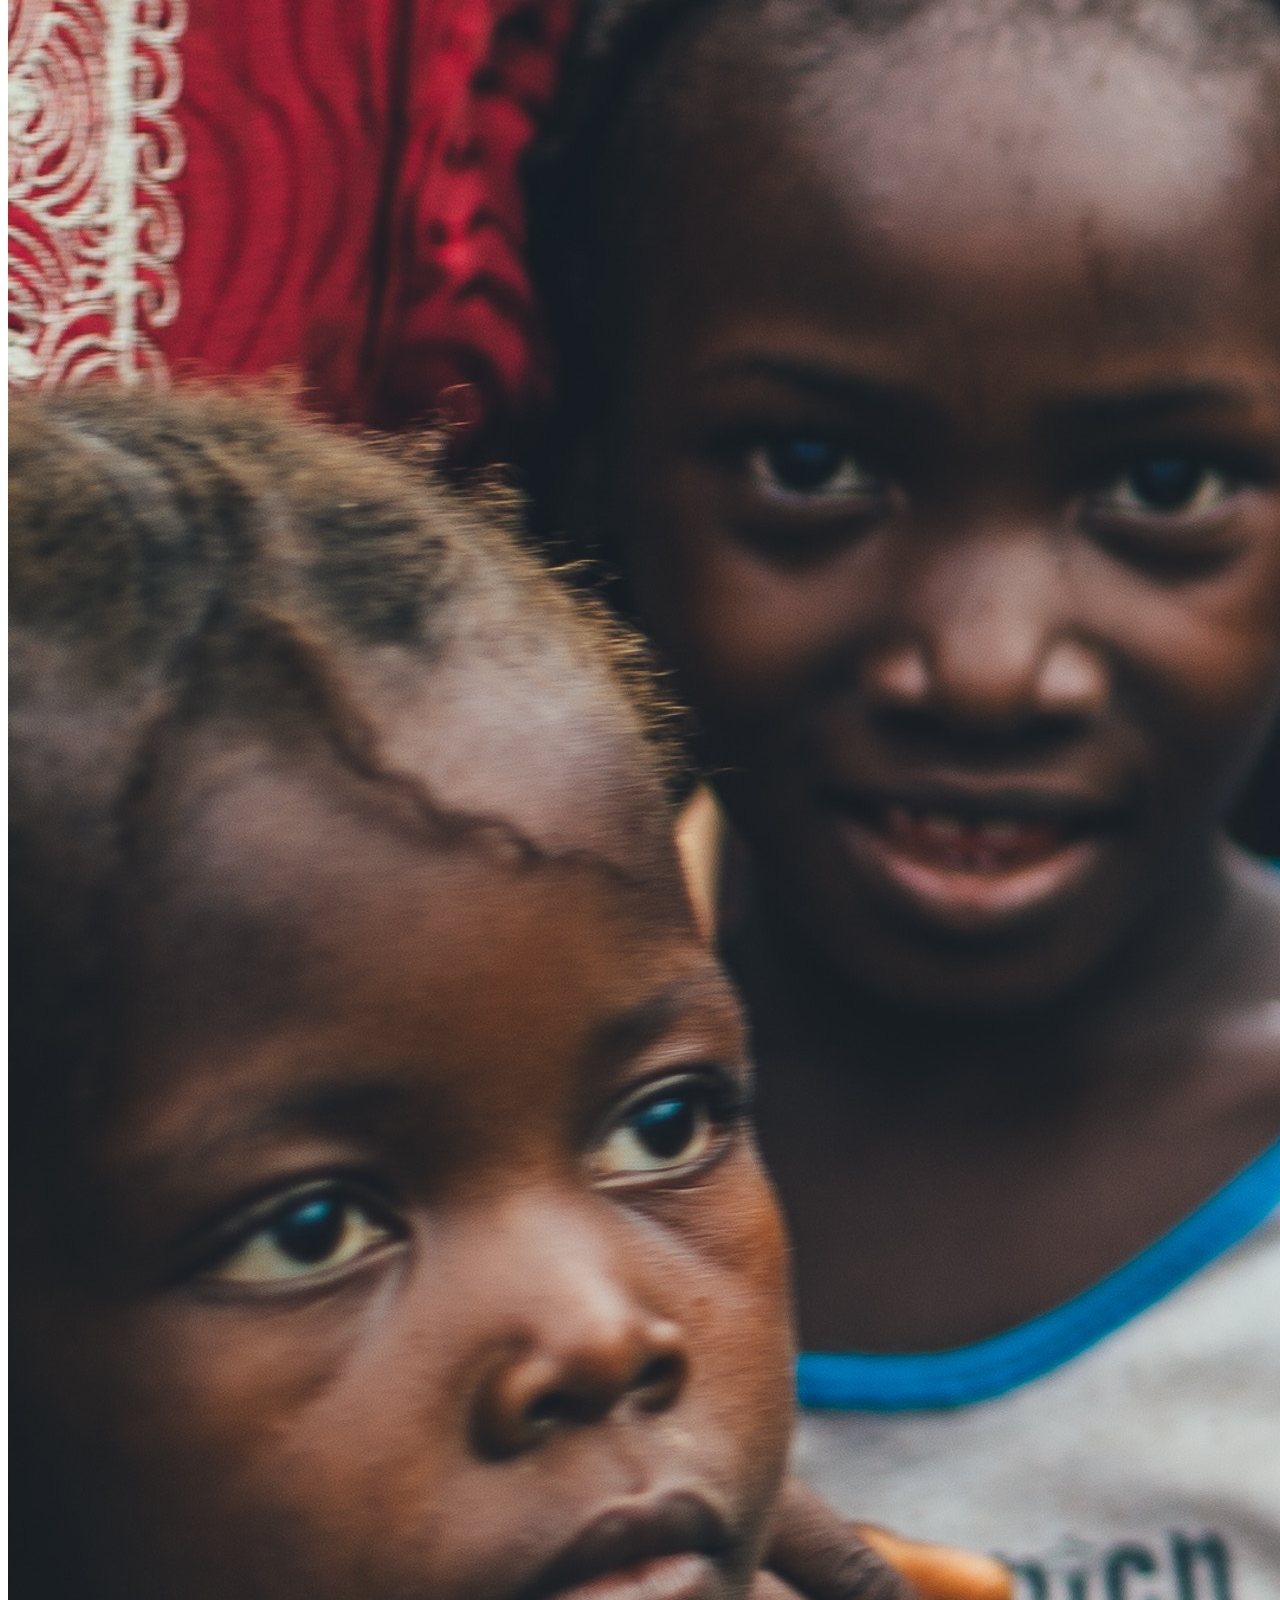
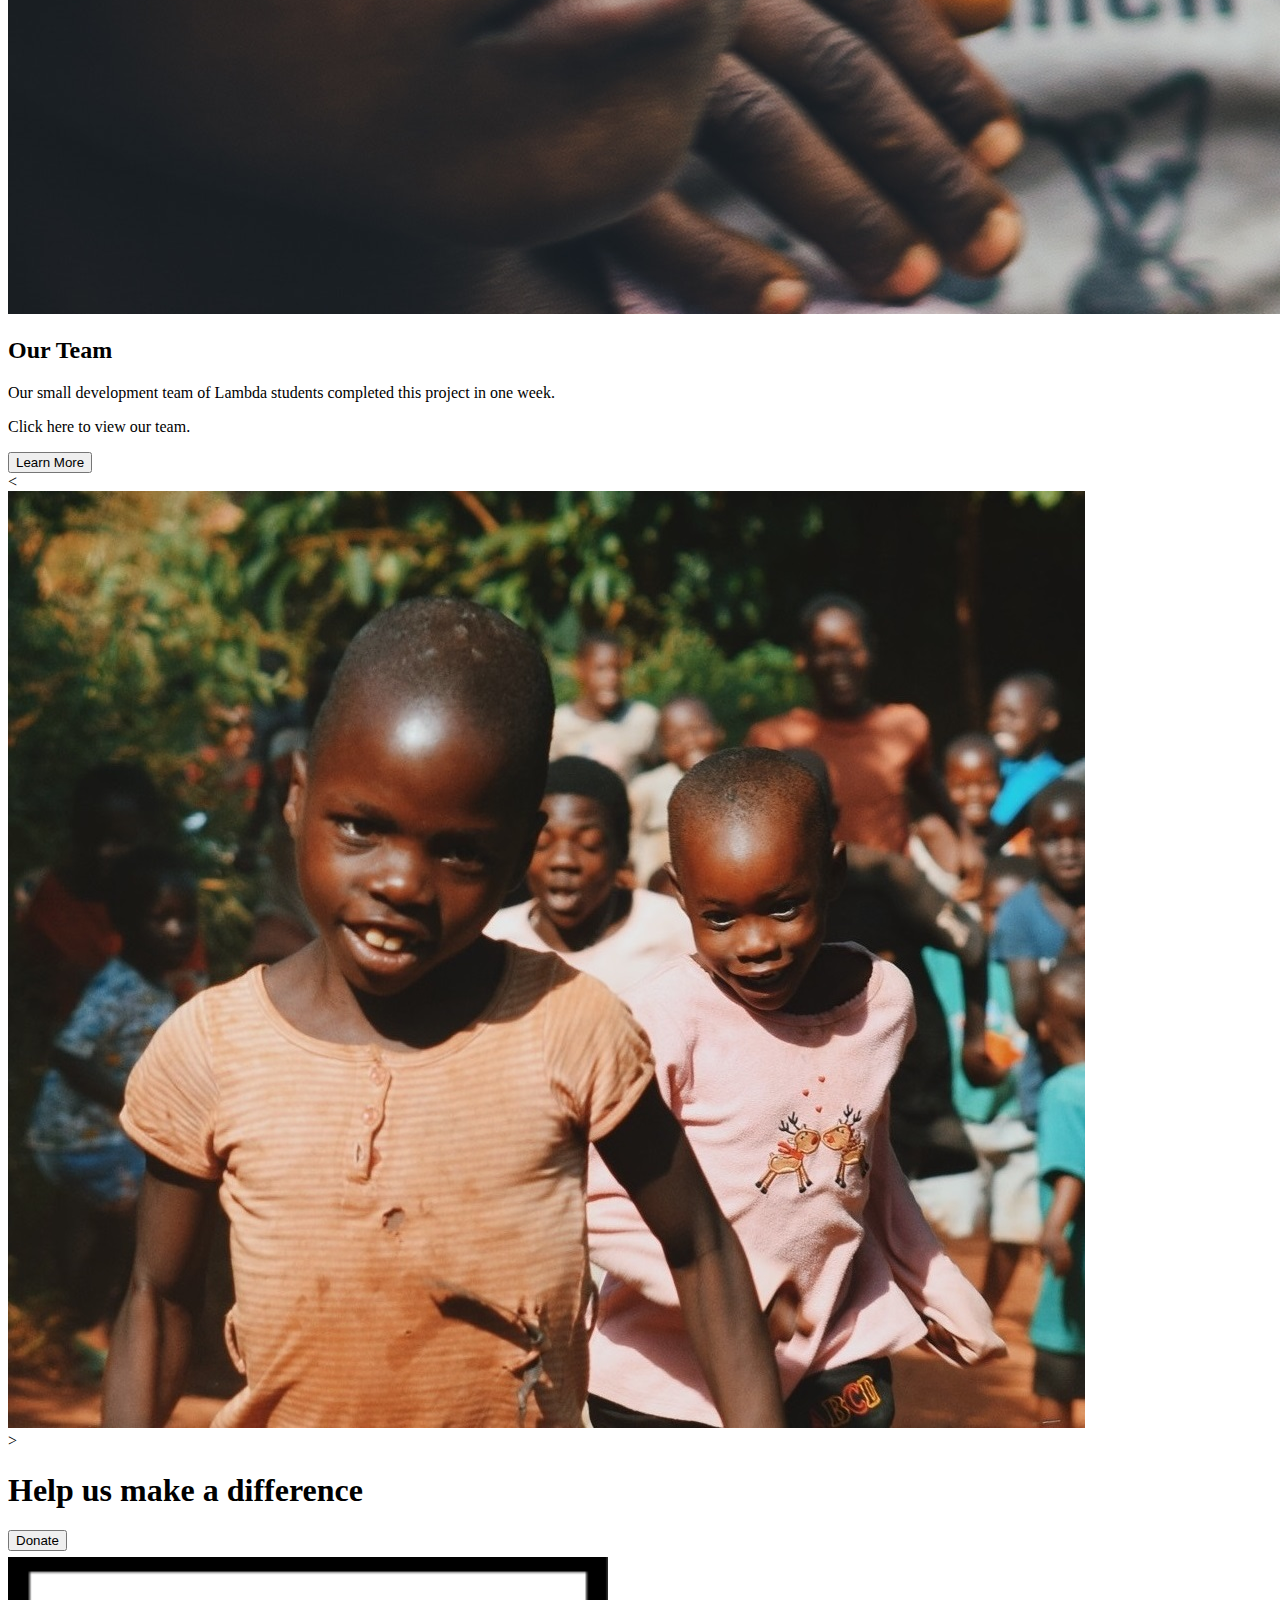
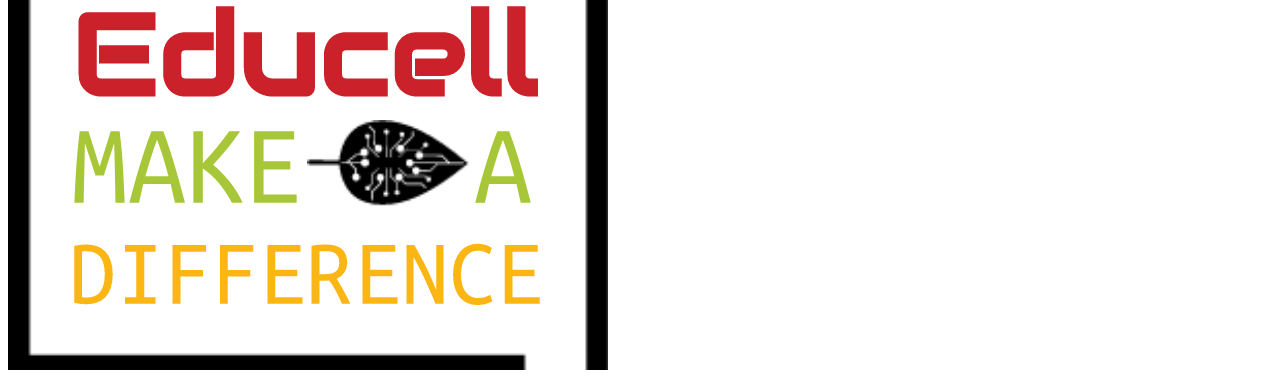
==== commit a68d051b: "finished" ====
--- a/index.html
+++ b/index.html
@@ -19,7 +19,7 @@
             <div class="mobile-nav">
                 <a href="/index.html">Home</a>
                 <a href="/our-team.html">Our Team</a>
-                <a href="#">Our product</a>
+                <a href="#">Log In</a>
             </div>
 
             <div class="logo">
@@ -35,7 +35,7 @@
             <nav>
                 <a href="/index.html">Home</a>
                 <a href="/our-team.html">Our Team</a>
-                <a href="#">Our product</a>
+                <a href="#" class="cta-btn">Log In</a>
             </nav>
 
         </div>
